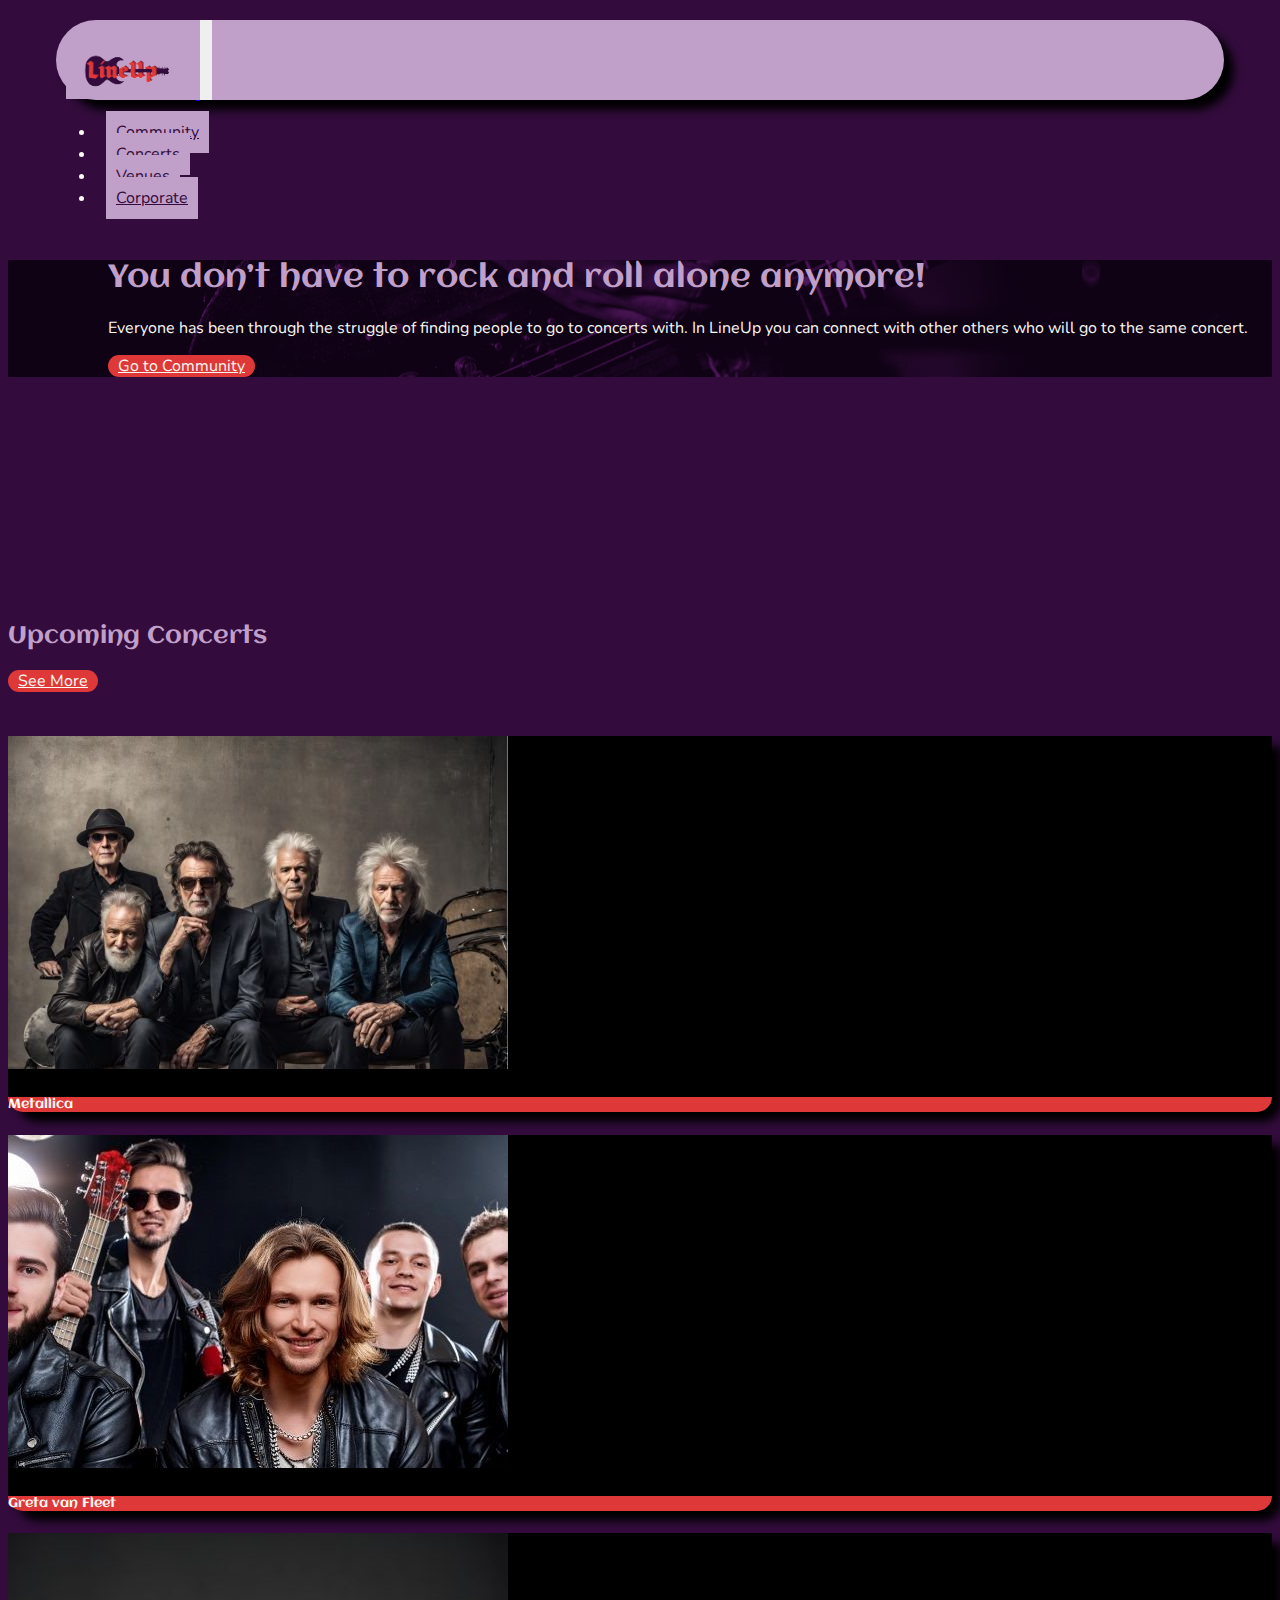
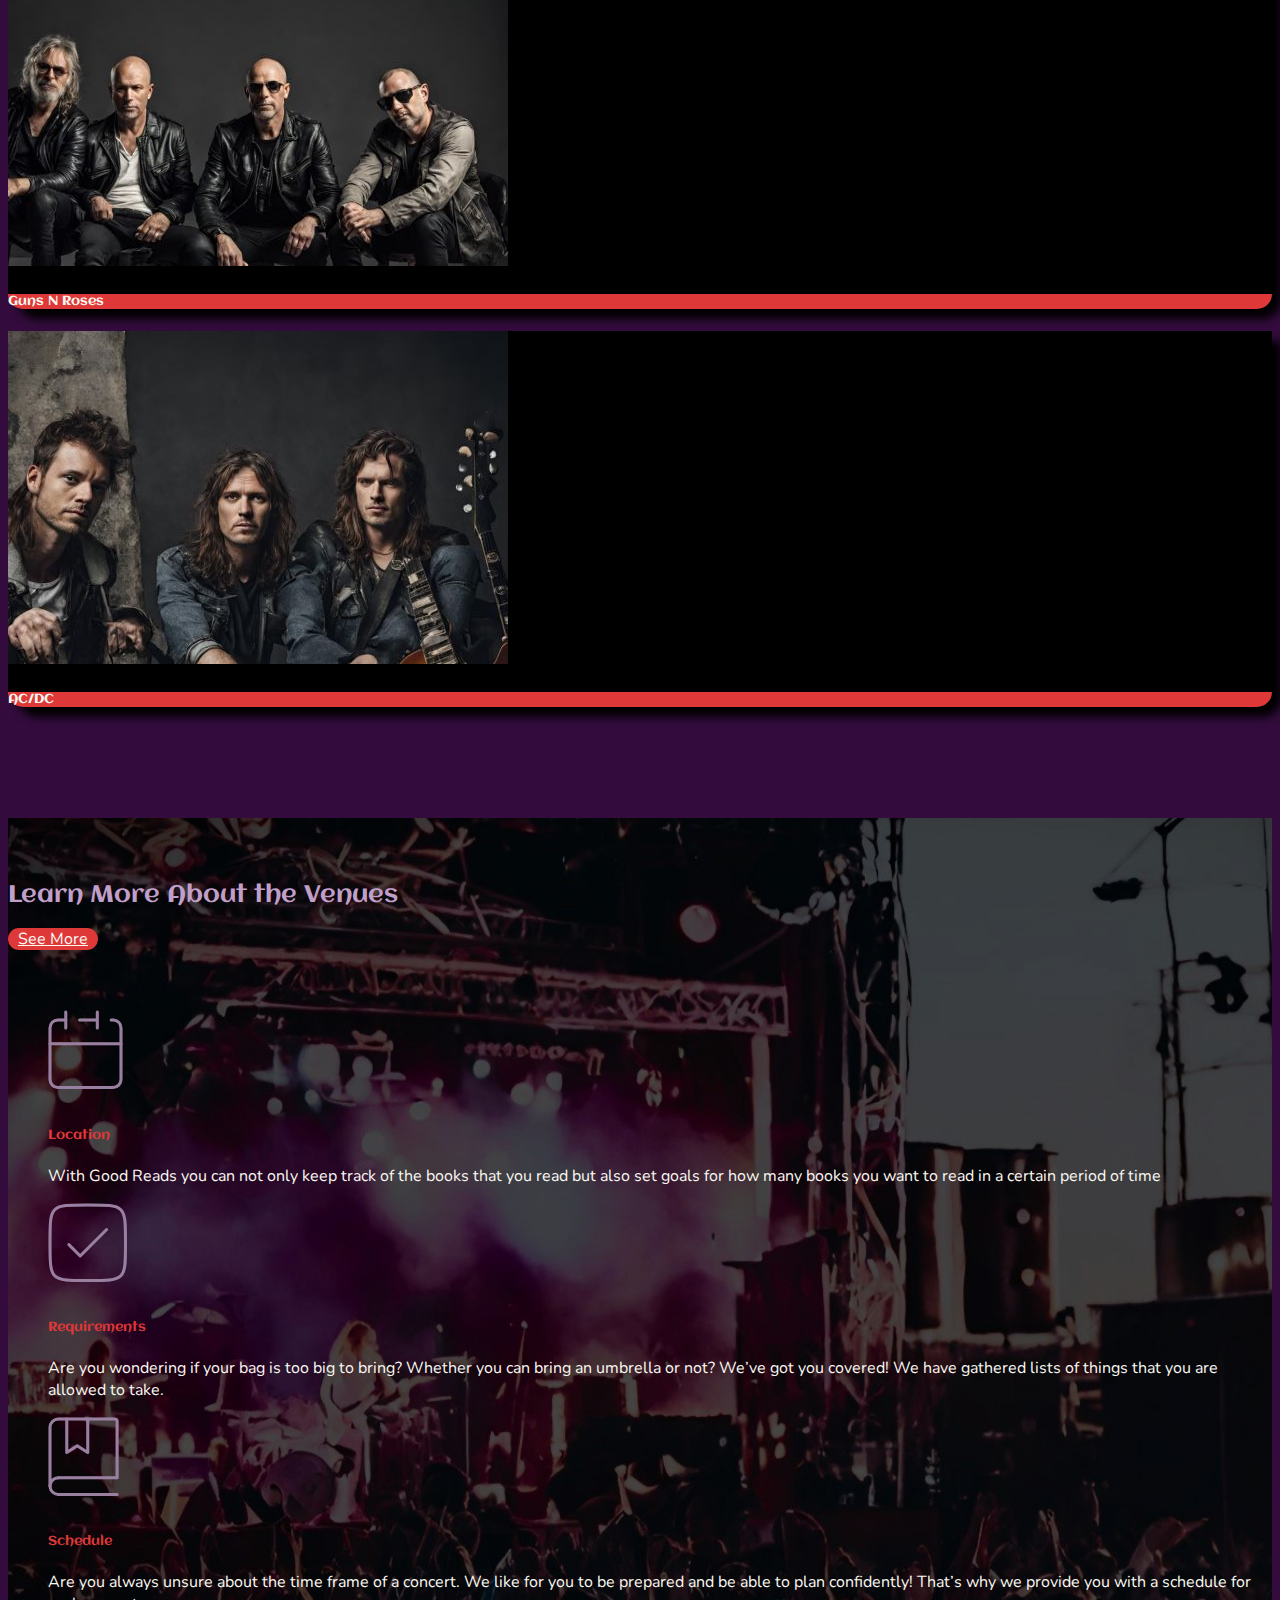
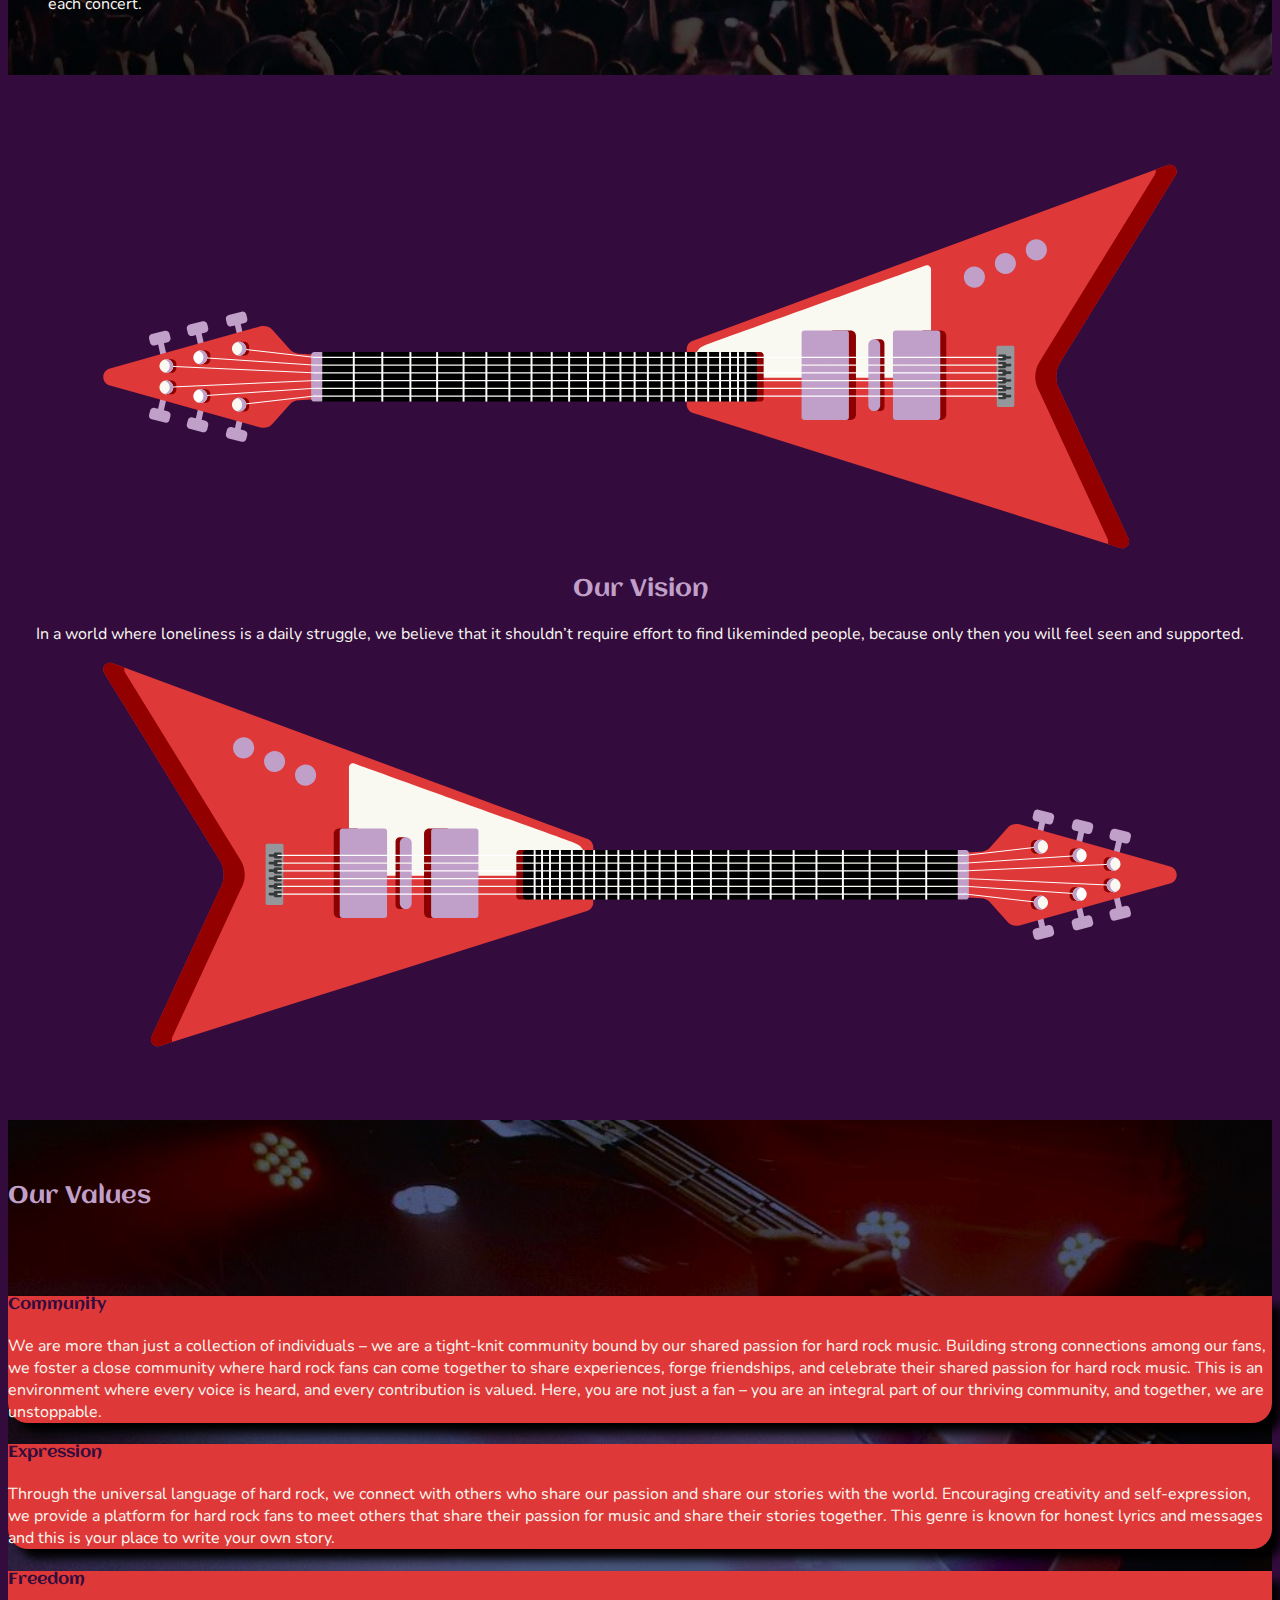
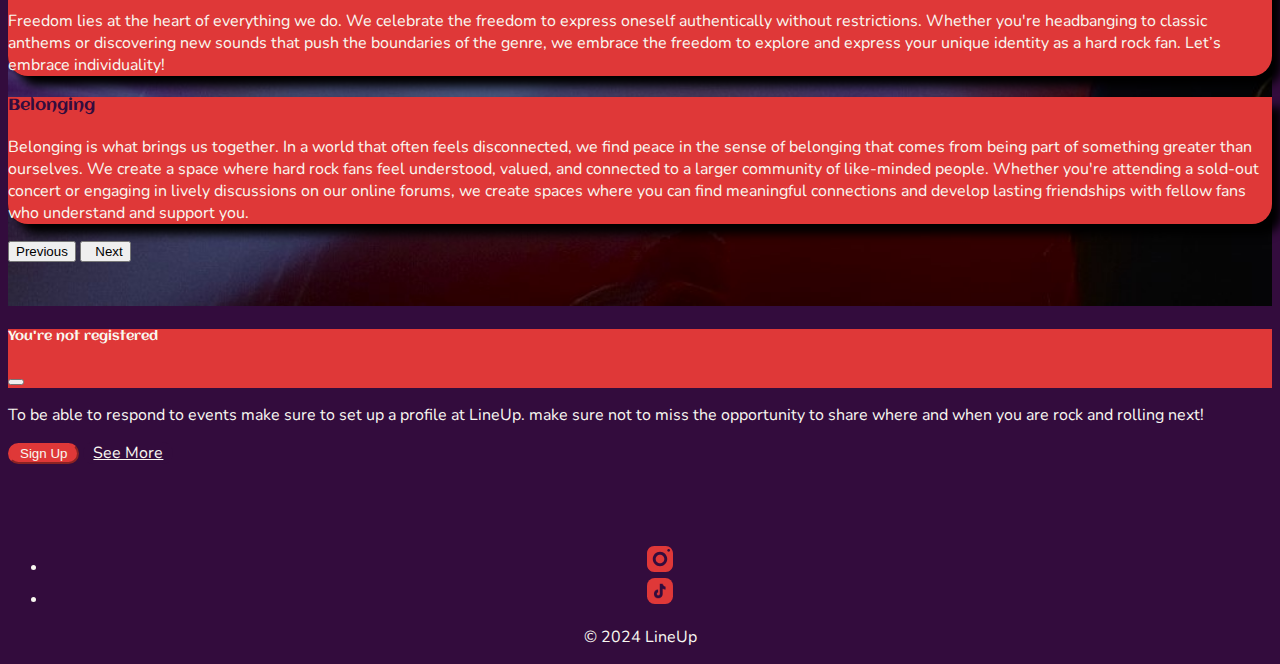
==== index.html @ 548e95ad "community page fixed" ====
<!doctype html>
<html lang="en" class="h-100">
  <head>
    <meta charset="utf-8">
    <meta name="viewport" content="width=device-width, initial-scale=1">

    <!-- Bootstrap CSS -->
    <link href="https://cdn.jsdelivr.net/npm/bootstrap@5.2.3/dist/css/bootstrap.min.css" rel="stylesheet" integrity="sha384-rbsA2VBKQhggwzxH7pPCaAqO46MgnOM80zW1RWuH61DGLwZJEdK2Kadq2F9CUG65" crossorigin="anonymous">

    <!-- Own Styles -->
    <link rel="stylesheet" href="css/styles.css">


    <!-- Bootstrap Javascript -->
    <script src="https://cdn.jsdelivr.net/npm/bootstrap@5.2.3/dist/js/bootstrap.bundle.min.js" integrity="sha384-kenU1KFdBIe4zVF0s0G1M5b4hcpxyD9F7jL+jjXkk+Q2h455rYXK/7HAuoJl+0I4" crossorigin="anonymous"></script>
	  

    <title>LineUp-Landing Page</title>

    <!-- Google Analytics code goes just below here (check PRJ4 Guide for details) -->

    <!-- End of Google Analytics code -->

  </head>
  <body class="h-100 d-flex flex-column purple-background">
	
    <!-- Navigation bar, adapted from https://getbootstrap.com/docs/5.1/components/navbar/ -->
	 <div class="container col-12">
	  <nav class="navbar navbar-expand-lg lilac-background fixed-top col-lg-10.5 col-xs-12">
      <div class="container">
        <a class="navbar-brand" href="index.html">
          <img src="images/logo-header.png" alt="LineUp" width="100" class="nav-link">
        </a>
        <button class="navbar-toggler" type="button" data-bs-toggle="collapse" data-bs-target="#navbarSupportedContent" aria-controls="navbarSupportedContent" aria-expanded="false" aria-label="Toggle navigation">
          <span class="navbar-toggler-icon"></span>
        </button>
        <div class="collapse navbar-collapse" id="navbarSupportedContent">
          <ul class="navbar-nav ms-auto mb-2 mb-lg-0">
            <li class="nav-item">
              <a class="nav-link" href="community.html">Community</a>
            </li>
            <li class="nav-item dropdown">
              <a class="nav-link" href="concerts.html">Concerts</a>
            </li>
            <li class="nav-item">
              <a class="nav-link" href="venues.html" target="_blank">Venues</a>
            </li>
            <li class="nav-item">
              <a class="nav-link" href="corporate.html">Corporate</a>
            </li>
          </ul>
        </div>
      </div>
  </nav>
</div>
    <!-- End of navigation bar -->

	  
 
    <!-- Start of main placeholder in landing page -->
	<!-- For our hero section we use Hero Section from the template-->
  <main>
	<header class="py-2 py-md-4 py-lg-5 container-fluid text-light hero-section-background col-12 col-md-12 col-lg-12">
      <div class="row">
        <div class="col-md-4 col-lg-4 col-10 ma-start py-5 hero-section-content" align="left" position="start">
          <h1 class="aclonica-h3 lilac-text" align="left">You don’t have to rock and roll alone anymore!</h1>
			<p align="left">Everyone has been through the struggle of finding people to go to concerts with. In LineUp you can connect with other others who will go to the same concert.</p>
           	<a href="community.html" class="btn btn-primary" role="button">Go to Community</a>
        </div>
      </div>
    </header>
<!-- end of hero section-->
	  <br>
	  <br>
	  <br>
<!-- A section with Upcoming Concerts-->
	<!-- Section Heading and Button-->
	    <div class="container align-content-center">
			<div class="row justify-content-between">
			   <div class="col-lg-6 col-md-10 col-12">
				   <h2 class="aclonica-h3 red-text lilac-text">Upcoming Concerts</h2>
			   </div>
			   <div class="col-lg-4 col-md-2 col-5">
				   <div class="d-grid gap-2 d-md-flex justify-content-md-end">
					   <a href="concerts.html" class="btn btn-primary" role="button">See More</a>
				   </div>
			   </div>
		  </div>
	  </div>
	  
    <br>
    <br>
	 
  	<!-- The cards for the concerts-->
    <div class="container">
		<div class="row g-4">
		  <div class="col-6 col-md-6 col-lg-3">
			  <div class="card">
			    <a class="custom-links" href="rock-group-page.html">
					<img src="images/landing-page/metallica.jpg" class="card-img-top" alt="AI generated image of Metallica">
					  <div class="card-body red-background">
						<h5 class="card-text white-text aclonica-h3">Metallica</h5>
					  </div>
				  </a>
			  </div>
		  </div>
		  <div class="col-6 col-md-6 col-lg-3">
			  <div class="card">
				  <a class="custom-links" href="rock-group-page.html">
					<img src="images/landing-page/greta-van-fleet.jpg" class="card-img-top" alt="AI generated image of Greta van Fleet">
					  <div class="card-body red-background">
						<h5 class="card-text white-text aclonica-h3 ">Greta van Fleet</h5>
					  </div>					
				  </a>
			  </div>
		  </div>
		  <div class="col-6 col-md-6 col-lg-3">
			  <div class="card">
				   <a class="custom-links" href="rock-group-page.html">
					<img src="images/landing-page/guns-n-roses.jpg" class="card-img-top" alt="AI generated image Guns N Roses">
					  <div class="card-body red-background">
						<h5 class="card-text white-text aclonica-h3">Guns N Roses</h5>
					   </div>
				  </a>
			  </div>
		  </div>
		  <div class="col-6 col-md-6 col-lg-3">
			  <div class="card">
				  <a class="custom-links" href="rock-group-page.html">
					<img src="images/landing-page/ac-dc.jpg" class="card-img-top" alt="AI generated picture of ACDC">
					  <div class="card-body red-background">
						<h5 class="card-text white-text aclonica-h3">AC/DC</h5>
					  </div>
				  </a>
			  </div>
		  </div>
		</div>
    </div>
<!-- End of the cards for the concerts-->
<!-- Also end of first secion of landing page yay-->
	<br>
	  <br>
	  <br>
	  <br>

	
<!-- Promoting our Venues Page Section-->
	  <!-- Section 2 Heading and Button-->
	  <div class="container-fluid section-background">
		  <div class="row">
			  <br>
			  <br>
		  </div>
	  <div class="container align-content-center">
		   <div class="row justify-content-between">
		   <div class="col-lg-6 col-md-10 col-12">
			   <h2 class="aclonica-h3 red-text lilac-text">Learn More About the Venues</h2>
		   </div>
		   <div class="col-lg-4 col-md-2 col-5">
			   <div class="d-grid gap-2 d-md-flex justify-content-md-end">
				   <a href="venues.html" class="btn btn-primary" role="button">See More</a>
			   </div>
		   </div>
	  </div>
	  </div>
	  <!-- end of Section 2 Heading and Button-->
	  <br>
	  <br>
    <!-- Venues Benefits-->
	  <div class="container background-image"> 
		  <div class="row align-items-start">
			<div class="col-xl-4 col-sm-12">
				<ul>
					<img src="images/landing-page/calendar-icon.svg" alt="calendar icon" class="icon-margin">
				  <h5 class="aclonica-h3 red-text">Location</h5>
				  <p class="white-text">With Good Reads you can not only keep track of the books that you read but also set goals for how many books you want to read in a certain period of time</p>
				</ul>
			</div>
			<div class="col-xl-4 col-sm-12">
				<ul>
					<img src="images/landing-page/checkmark-icon.svg" alt="checkmark icon" class="icon-margin">
					<br>
				  <h5 class="aclonica-h3 red-text">Requirements</h5>
					<p class="white-text">Are you wondering if your bag is too big to bring? Whether you can bring an umbrella or not? We’ve got you covered! We have gathered lists of things that you are allowed to take.</p>
				</ul>
			</div>
			<div class="col-xl-4 col-sm-12">
				<ul>
					<img src="images/landing-page/bookmark-icon.svg" alt="bookmark icon" class="icon-margin">
					<br>
			  	  <h5 class="aclonica-h3 red-text">Schedule</h5>
					<p class="white-text">Are you always unsure about the time frame of a concert. We like for you to be prepared and be able to plan confidently! That’s why we provide you with a schedule for each concert.</p>
				</ul>
				<br>
				<br>
			</div>
		  </div>
	  </div>
	</div>
	   <!-- End of Venues Benefits-->
	  <!-- End of venues promotion section-->
	  <br>
	  <br>
	  <br>
	  <br>
    <!-- Section 3 Join the Community-->
  
	  
	  <!-- Section 3 Our Vision-->
	  <div class="container">
		  <div class="row col-lg-12 col-12 align-content-between">
			  <div class="col-lg-4 col-md-4 col-0">
				  <img src="images/landing-page/guitar-left.svg" alt="Guitar Illustration Left">
			  </div>
			  <div class="col-lg-4 col-md-4 col-12">
				  <h2 class="aclonica-h3 lilac-text align-content-center" align="center">Our Vision</h2>
				  <p class="white-text me-4 ms-4" align="center">In a world where loneliness is a daily struggle, we believe that it shouldn’t require effort to find likeminded people, because only then you will feel seen and supported.</p>
			  </div>
			  <div class="col-lg-4 col-md-4 col-0">
				  <img src="images/landing-page/guitar-right.svg" alt="Guital Illustration Right">
			  </div>
		  </div>
	  </div>
	  <!-- End of Section 3 Our Vision-->
	  	<br>
	  <br>
	  <br>
	  <!-- Start of Section 4 Our Values-->
	  <div class="container-fluid values-section">
		  <div class="row">
			  <br>
			  <br>
		  </div>
	  <div class="container align-content-center">
		   <div class="row justify-content-between">
		   <div class="col-lg-6 col-md-10 col-12">
			   <h2 class="aclonica-h3 red-text lilac-text">Our Values</h2>
		   </div>
		   <div class="col-lg-4 col-md-2 col-5">
			   <div class="d-grid gap-2 d-md-flex justify-content-md-end">
			   </div>
		   </div>
	  </div>
	  </div>
	  <!-- end of Section 4 Heading and Button-->
	  <br>
	  <br>
    <!-- Our Values-->
	  <div class="container col-lg-12 col-md-12 col-12"> 
		 <div class="row col-lg-12 col-md-12 col-12">
			  <div id="carouselExampleControlsNoTouching" class="carousel slide" data-bs-touch="false" data-bs-interval="false">
				  <div class="carousel-inner col-12 col-md-12 col-12">
					<div class="carousel-item active">
					  <div class="card mx-auto col-10 col-md-12 col-lg-5">
						  <div class="card-body col-12 col-md-12 col-12">
							  <h4 class="card-title purple-text aclonica-h3">Community</h4>
							<p class="card-text white-text">We are more than just a collection of individuals – we are a tight-knit community bound by our shared passion for hard rock music. Building strong connections among our fans, we foster a close community where hard rock fans can come together to share experiences, forge friendships, and celebrate their shared passion for hard rock music. This is an environment where every voice is heard, and every contribution is valued. Here, you are not just a fan – you are an integral part of our thriving community, and together, we are unstoppable.</p>
						  </div>
						</div>
					</div>
					<div class="carousel-item col-12 col-md-12 col-12">
					  	<div class="card mx-auto col-10 col-md-12 col-lg-5">
						  <div class="card-body col-12 col-md-12 col-12">
							  <h4 class="card-title purple-text aclonica-h3">Expression</h4>
							<p class="card-text white-text">Through the universal language of hard rock, we connect with others who share our passion and share our stories with the world. Encouraging creativity and self-expression, we provide a platform for hard rock fans to meet others that share their passion for music and share their stories together. This genre is known for honest lyrics and messages and this is your place to write your own story.</p>
						  </div>
						</div>
					</div>
					<div class="carousel-item">
					  	<div class="card mx-auto col-10 col-md-12 col-lg-5">
						  <div class="card-body col-12 col-md-12 col-12">
							  <h4 class="card-title purple-text aclonica-h3">Freedom</h4>
							<p class="card-text white-text">Freedom lies at the heart of everything we do. We celebrate the freedom to express oneself authentically without restrictions. Whether you're headbanging to classic anthems or discovering new sounds that push the boundaries of the genre, we embrace the freedom to explore and express your unique identity as a hard rock fan. Let’s embrace individuality!</p>
						  </div>
						</div>
					</div>
					<div class="carousel-item">
                      <div class="card mx-auto col-10 col-md-12 col-lg-5">
                        <div class="card-body col-12 col-md-12 col-12">
                            <h4 class="card-title purple-text aclonica-h3">Belonging</h4>
                          <p class="card-text white-text">Belonging is what brings us together. In a world that often feels disconnected, we find peace in the sense of belonging that comes from being part of something greater than ourselves. We create a space where hard rock fans feel understood, valued, and connected to a larger community of like-minded people. Whether you're attending a sold-out concert or engaging in lively discussions on our online forums, we create spaces where you can find meaningful connections and develop lasting friendships with fellow fans who understand and support you.</p>
                        </div>
                      </div>
					</div>
				  </div>
				  <button class="carousel-control-prev" type="button" data-bs-target="#carouselExampleControlsNoTouching" data-bs-slide="prev">
					<span class="carousel-control-prev-icon" aria-hidden="true"></span>
					<span class="visually-hidden">Previous</span>
				  </button>
				  <button class="carousel-control-next" type="button" data-bs-target="#carouselExampleControlsNoTouching" data-bs-slide="next">
					<span class="carousel-control-next-icon" aria-hidden="true">&nbsp;</span>
					<span class="visually-hidden">Next</span>
				  </button>
			 </div>
		  </div>
		  </div>
		  <br>
		<br>
	  </div>
	  <!-- Modal -->
      <div class="modal fade" id="exampleModal" tabindex="-1" aria-labelledby="exampleModalLabel" aria-hidden="true">
        <div class="modal-dialog">
          <div class="modal-content">
            <div class="modal-header red-background">
              <h5 class="modal-title aclonica-h3" id="exampleModalLabel">You're not registered</h5>
              <button type="button" class="btn-close" data-bs-dismiss="modal" aria-label="Close"></button>
            </div>
            <div class="modal-body bg-black">
                <p>To be able to respond to events make sure to set up a profile at LineUp. make sure not to miss the opportunity to share where and when you are rock and rolling next!</p>
            </div>
            <div class="modal-footer">
              <button type="button" class="btn btn-primary" data-bs-dismiss="modal">Sign Up</button>
              <a href="concerts.html" class="btn btn-info" role="button">See More</a>
            </div>
          </div>
        </div>
      </div>
	  
	  
	 <!-- End of Section 4 Our Values-->
	</main>
	  <br>
	  <br>
	  <br>
	<footer class="bg-black text-white py-4 align-content-center">
	  <div class="container" align="center">
		<div class="d-flex justify-content-center">
			<div class="row align-items-center">
				<ul class="list-unstyled d-flex align-items-center">
				  <li>
					<a href="https://www.instagram.com/lineup_brand/" target="_blank">
					  <img class="m-2" src="images/instagram-footer.svg" alt="Follow us on Instagram" width="26">
					</a>
				  </li>
				  <li>
					<a href="https://www.tiktok.com/@lineup_brand" target="_blank">
					  <img class="m-2" src="images/tiktok-footer.svg" alt="Follow us on TikTok" width="26">
					</a>
				  </li>
				</ul>
			  </div>
			</div>
			<p>© 2024 LineUp</p>
		  </div>
</footer>
  </body>
</html>
---- css/styles.css ----
/* Importing a Google Font */
@import url('https://fonts.googleapis.com/css2?family=Aclonica&family=Nunito:ital,wght@0,200..1000;1,200..1000&display=swap');
@import url('https://fonts.googleapis.com/css2?family=Aclonica&display=swap');

/* Font formatting */

body {
	font-family: "Nunito", sans-serif !important;
  	background-color: #330c3d;
	color: #f9f8f1;
}

.aclonica-h3 {
	font-family: "Aclonica", sans-serif;
	font-weight: 400;
	font-style: normal;
}

.red-text {
	color: #df3838;
}

.lilac-text {
	color: #c09fc9;
}

.white-text {
	color: #f9f8f1;
}

.purple-text {
	color: #330c3d;
}
/* Changing the background colour for the header */

header {
	background-color: #330c3D;
}

.size-h3{
	font-size: 24px;
}

/* Changing the background color for the navigation bar */

.navbar {
	background-color: #c09fc9, !important;
	font-family: "Nunito", sans-serif !important;
}

/* Effect on social media buttons */

footer a:hover {
	opacity: .5;
}

/* Corporate navbar */

#navbar-corporate a.active {
	color: #c09fc9;
	font-family: "Nunito", sans-serif !important;
	font-weight: bold;
}

/* Hero Section shadow */

.white-shadow {
	text-shadow: -.01em -.01em .01em white,
		.02em .02em .02em white,
		0 0 .2em white,
		0 0 .5em white;
}
.w-80 {
}


#margin-sections {
	margin-top: 50 px;
	margin-bottom: 50 px;
}

.purple-background {
	background: #330c3d;
}

.red-background {
	background: #df3838 !important;
}

.lilac-background {
	background:  #c09fc9;
}


.card {
	background: #000000;
	box-shadow: 10px 10px 10px black;
	border-bottom-left-radius: 20px;
	border-bottom-right-radius: 20px;
	transition: all 0.2s;
}

.card:hover {
	transform: scale(1.05);
}

.card-body{
	border-bottom-left-radius: 20px;
	border-bottom-right-radius: 20px;
	border:none;
	background-color: #df3838;
	
}

/*button customization using overriding the bootstrap css */
.btn-primary {
	background-color: #df3838;
	border-color: #df3838;
	color: #f9f8f1;
	border-radius: 20px;
	padding-left: 10px;
	padding-right: 10px;
	
}

.btn-primary:hover {
	background-color: #c09fc9;
	border-color: #c09fc9;
	color: #330c3d;
	border-radius: 20px
}

.btn-secondary {
	background-color: #330c3d;
	border-color: #f9f8f1;
	color: #f9f8f1;
	border-radius: 20px;
	padding-left: 10px;
	padding-right: 10px;
}

.btn-secondary:hover{
	background-color: #330c3d;
	border-color: #f9f8f1;
	color: #f9f8f1;
	border-radius: 20px;
	padding-left: 10px;
	padding-right: 10px;
	font-weight: bold;
}

.btn-info {
	background-color: #330c3d;
	border-color: #330c3d;
	color: #f9f8f1;
	border-radius: 20px;
	padding-left: 10px;
	padding-right: 10px;
}

.btn-info:hover {
	background-color: #c09fc9;
	color: #330c3d;
	border-radius: 20px;
	padding-left: 10px;
	padding-right: 10px;
}

.btn-custom{
	background-color: #f9f8f1;
	color: #330c3d;
	border-radius: 20px;
	padding-left: 10px;
	padding-right: 10px;
}

.btn-custom:hover{
	background-color: #c09fc9;
	color: #f9f8f1;
	border-radius: 20px;
	padding-left: 10px;
	padding-right: 10px;
}

/*navbar customization using overriding the bootstrap css */
.navbar{
	background-color: #c09fc9;
	height: 80px;
	margin-top: 20px;
	margin-bottom: 20px;
	border-radius: 40px;
	margin-left: 3rem;
	margin-right: 3rem;
	
}
.navbar-expand-lg{
	box-shadow: 10px 10px 10px black;
}

.navbar-toggler{
	border: none;
	color: #330c3d;
	height: 80px;
}

.nav-link {
	color: #330c3d;
	position: relative;
	background-color: #c09fc9;
	margin-left: 10px;
	margin-right: 10px;
	padding: 10px;	
}
.nav-link:hover, .nav-link.active{
	color: #330c3d;
	transform: scale(1.15);
	font-weight: bold;
}
.nav-link:before{
	content:"";
	position: absolute;
	bottom: 0;
	left: 50%;
	transform: translateX(-50%);
	width: 0;
	height: 2px;
	background-color: #330c3d;
	visibility: hidden;
	transition: 0.3s ease-in-out;
}

.nav-link:hover::before, .nav-link:active::before {
	width: 100%;
	visibility: visible;
}


/*hero section customization using overriding the bootstrap css */
.hero-section-background {
	background-image: url("../images/landing-page/hero-section.jpg");
	background-size: cover;
	border-radius: 0px;
	background-position: left;
	background-blend-mode: soft-light;
}

.hero-section-content{
	margin-left: 100px;
	margin-top: 160px;
	margin-bottom: 160px;
}
/*venues customization using overriding the bootstrap css */
.section-background {
	background-image: url("../images/landing-page/hero-section-backdrop.jpg");
	background-size: cover;
}

.values-section {
	background-image: url("../images/landing-page/venues-background.jpg");
	background-size: cover;
	min-height: 50vh;
	min-width: 25vh;
	position: relative;
}

.icon-margin{
	margin-bottom: 10px;
}

.custom-links{
	color: inherit;
	text-decoration: none;
}

/*Values section customization using overriding the bootstrap css */

.carousel-control-prev-icon {
	background-size: 70px;
}

.carousel-control-next-icon {
	background-size: 70px;
}

.masthead {
	background-image: url("../images/rock-group-page/guns-n-roses.jpg");
	background-size: cover;
	min-height: 50vh;
	min-width: 50vh;
	position: relative;
	border-radius: 20px;
}

.masthead-2 {
	background-image: url("../images/venue-page/johan-cruyff-arena.jpg");
	background-size: cover;
	min-height: 60vh;
	min-width: 50vh;
	position: relative;
	border-radius: 20px;
}
/*To make sure I get the settings of the overlay correct I used ChatGpt with the following prompt:
Hello, chat! I'm using Bootstrap to create my website. I want to have an image on one of the pages that has an overlay text that is justified at the top left and the text is aligned left. Can you help me by providing the code for that. However, I applied some changes to customize it to our aesthetic.*/
.overlay {
	position: absolute;
    top: 5;
    left: 5;
    width: 100%;
    height: 100%;
    background-color: rgba(0, 0, 0, 0.5); /* Adjust opacity as needed */
    color: white;
    padding: 30px;
    box-sizing: border-box;
	border-radius: 20px;
	box-shadow: 10px 10px 10px black;
}

.rock-group-card:hover {
	scale: none !important;
}

.section-heading {
	padding: 1rem;
	border-radius: 20px;
}

.comment-background {
	padding: 1rem;
	margin-left: 1rem;
	border-radius: 20px;
}

.list-group-item-action.active {
	background-color: #df3838!important;
	border-color: #df3838!important;
	color: #f9f8f1 !important;
	text-decoration: underline!important;
}

.list-group-item {
	background-color:#330c3d!important;
	color:#c09cc9!important;
	margin-top: 5px!important;
	border-radius: 20px!important;
}

.list-group-item:hover {
	background-color: #df3838!important;
	color: #f9f8f1!important;
	border-color: #df3838!important;
}

.accordion-button {
	border-radius: 20px!important;
	margin-bottom: 10px!important;
}

.accordion-icon {
	color: #f9f8f1!important;
	background-color: #f9f8f1!important;
}

.accordion-item {
	background-color: #000000!important;
	border-color: #000000!important;

}
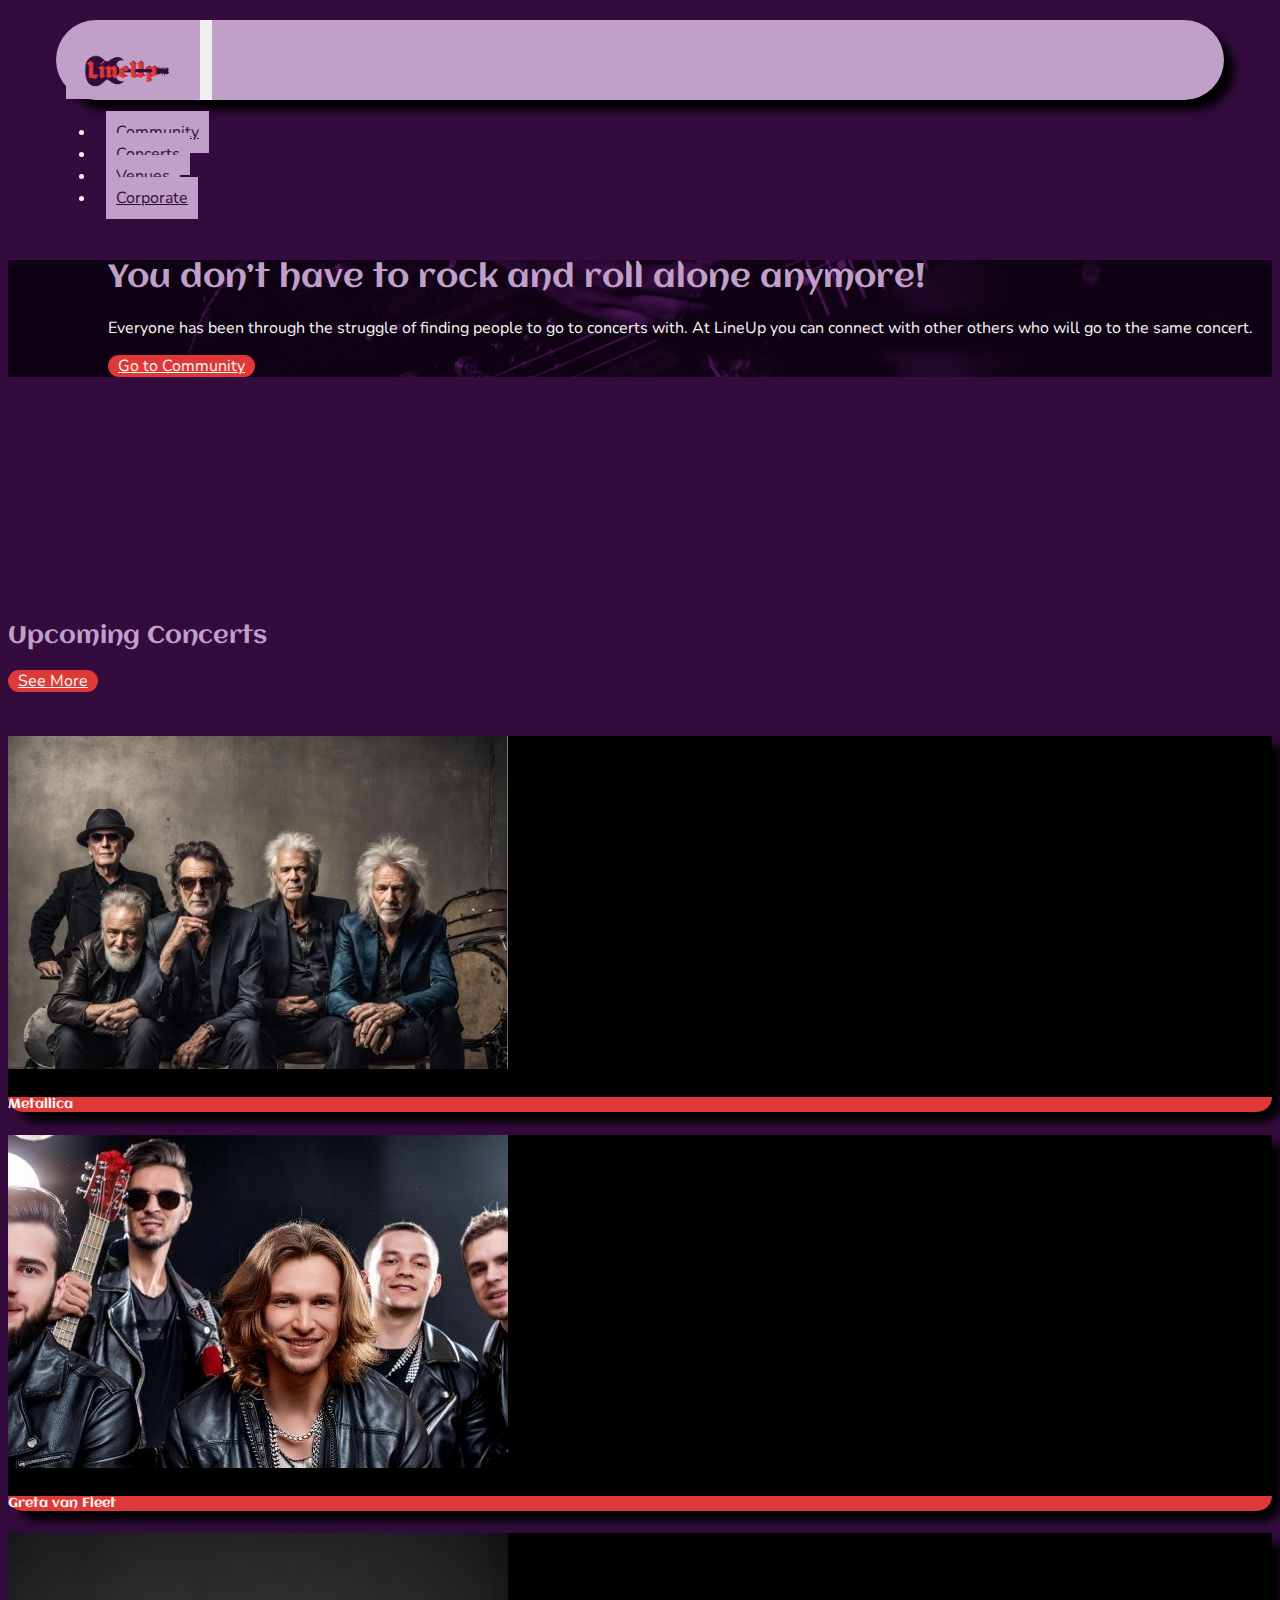
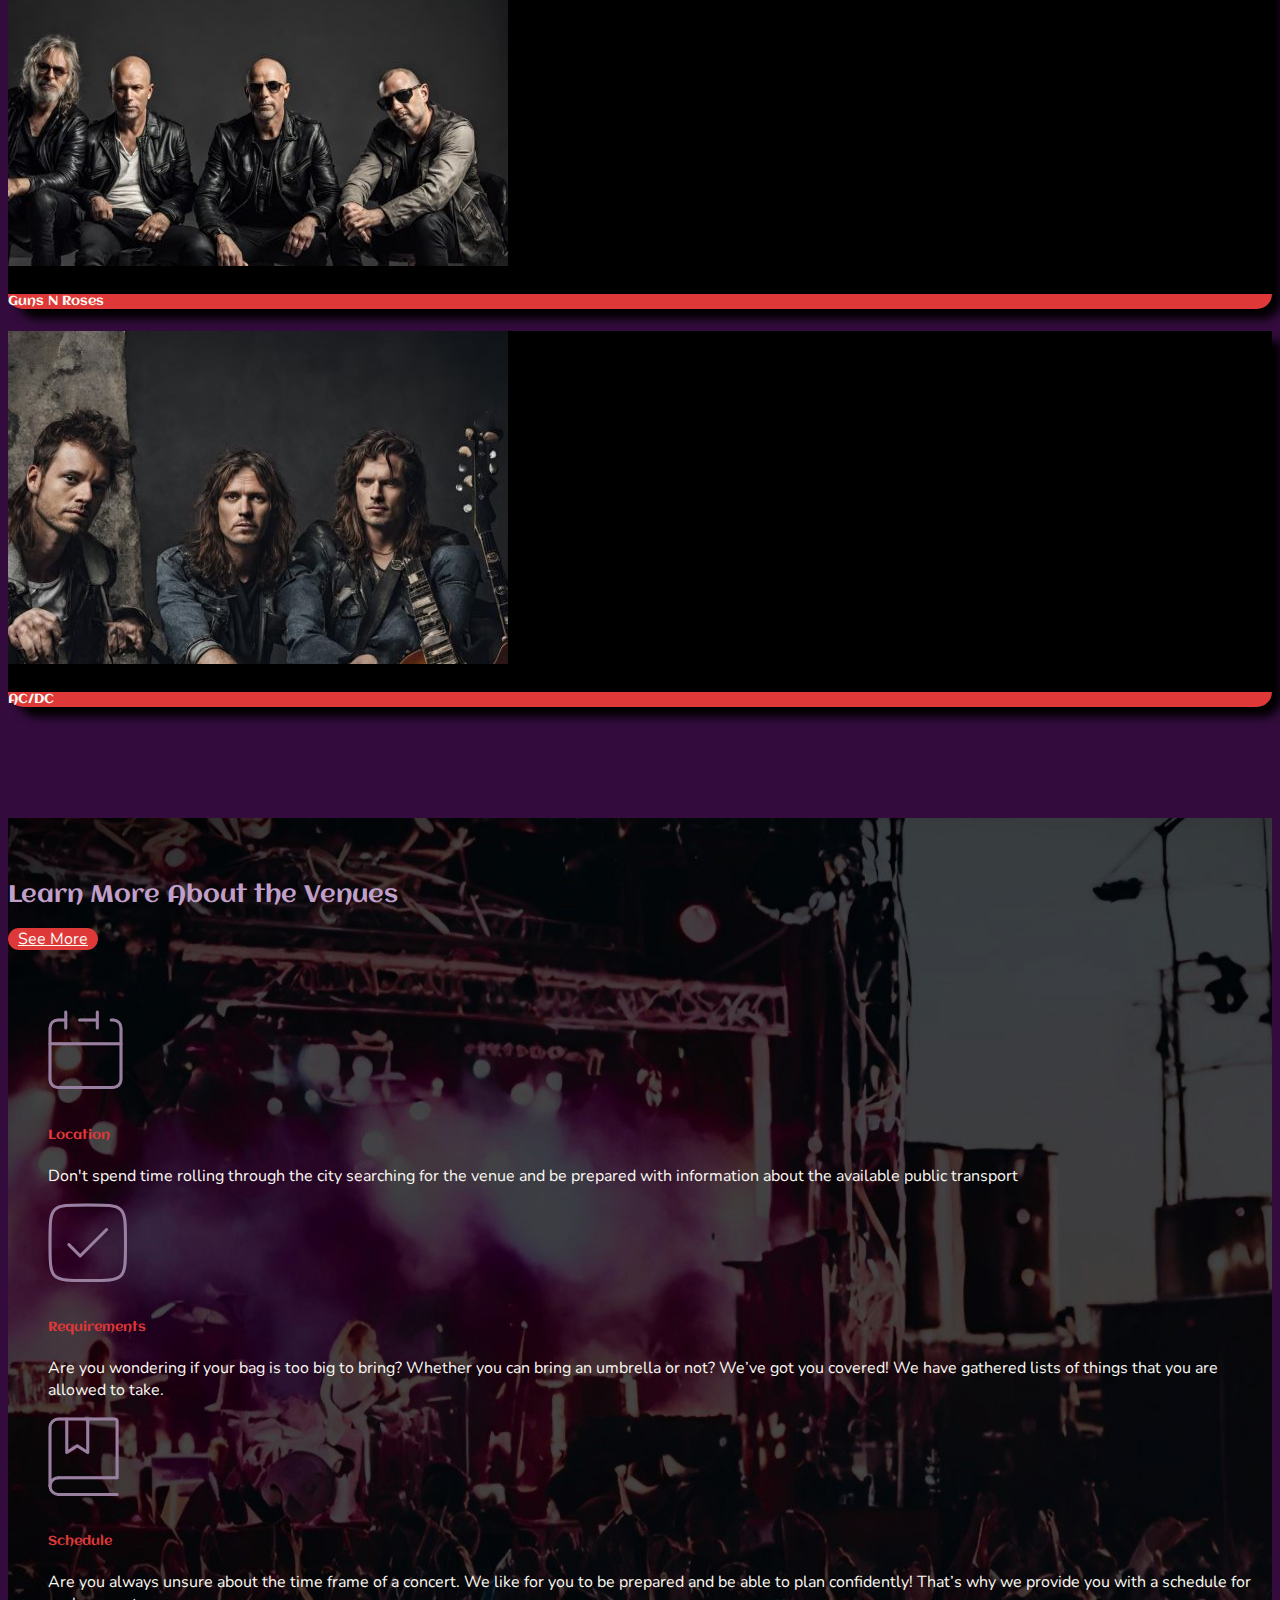
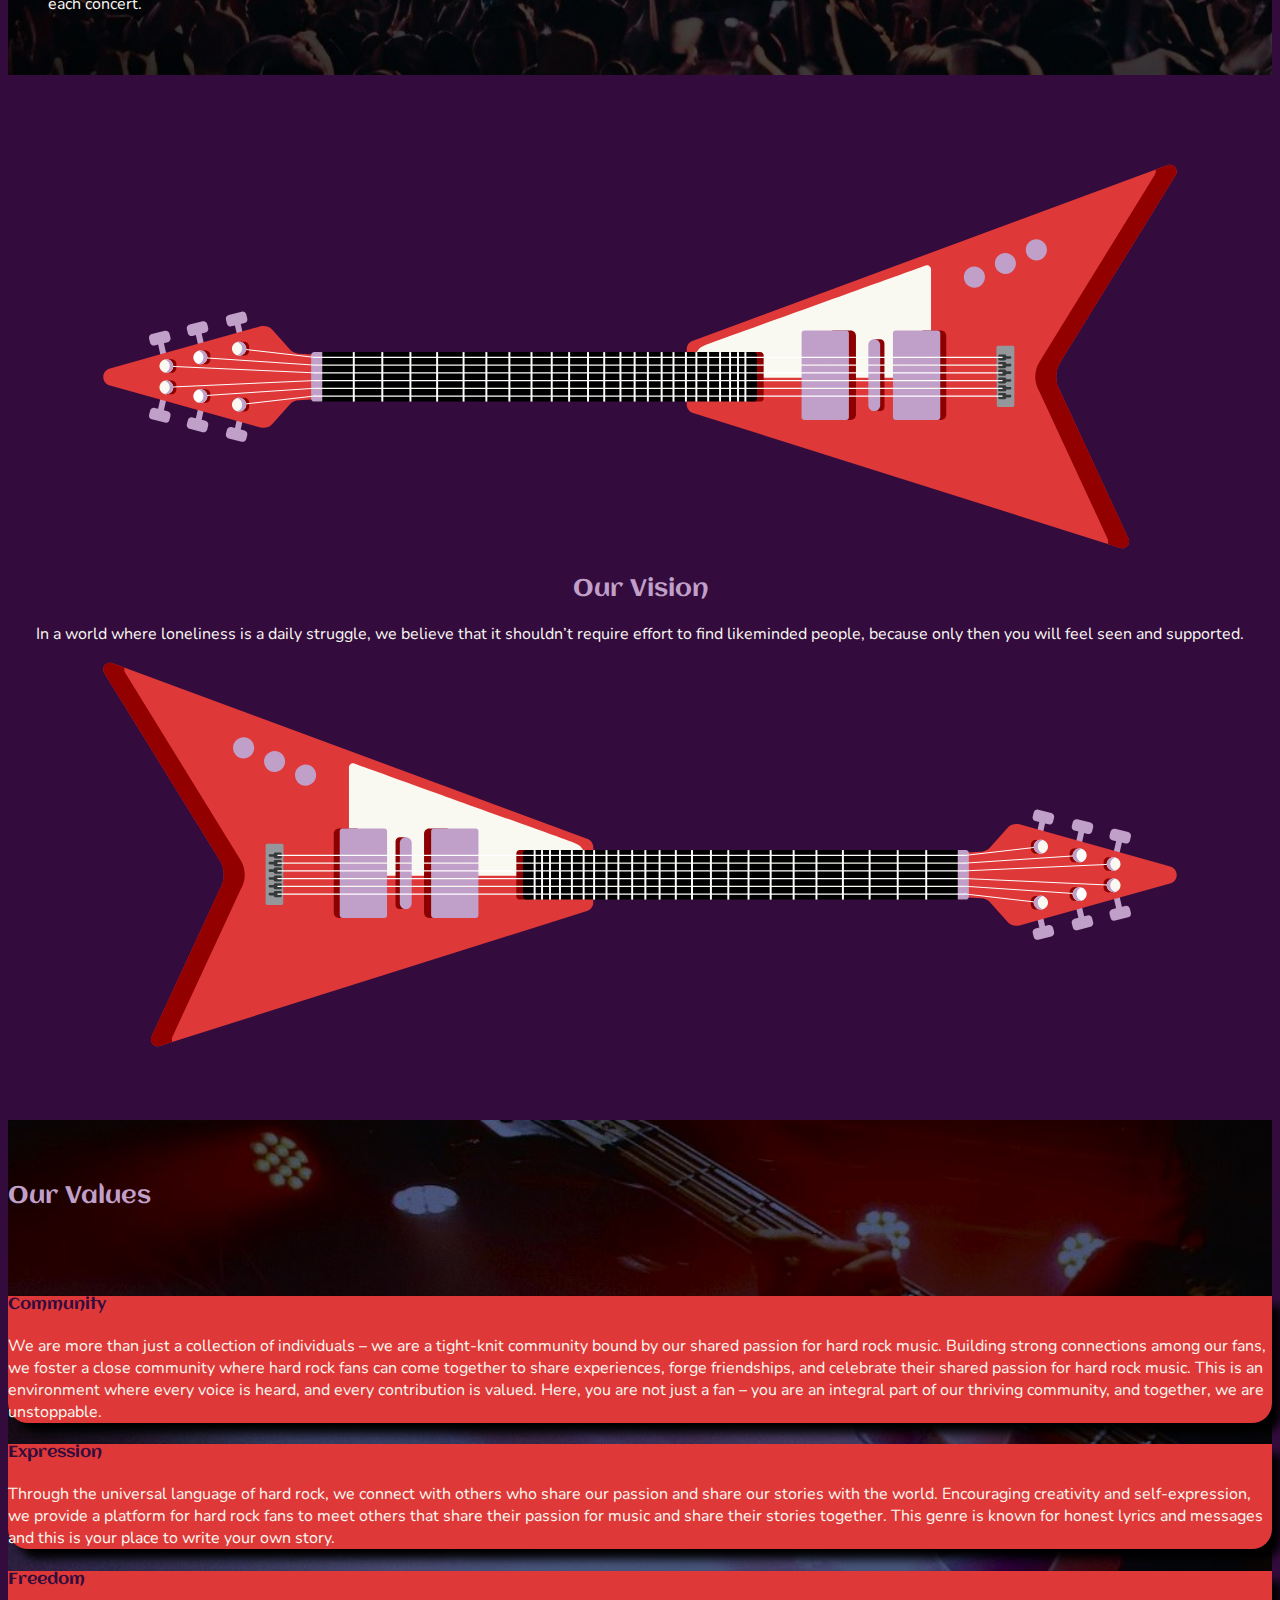
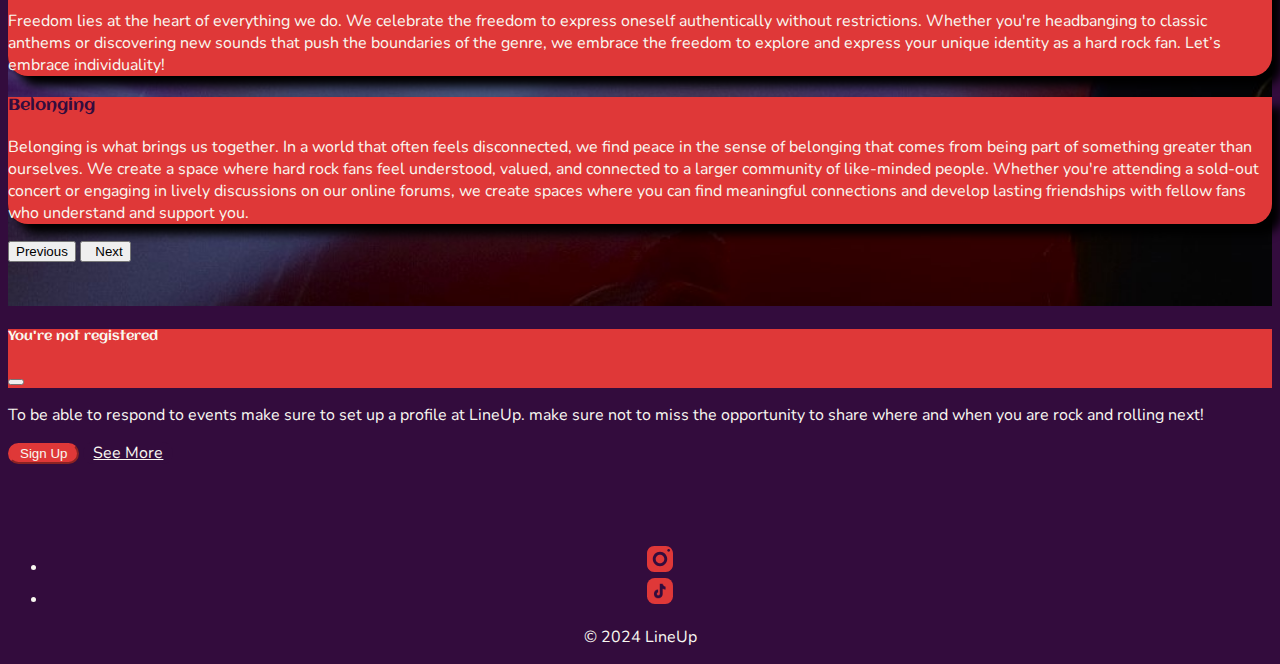
==== commit ddf08818: "home page fix" ====
--- a/index.html
+++ b/index.html
@@ -64,7 +64,7 @@
       <div class="row">
         <div class="col-md-4 col-lg-4 col-10 ma-start py-5 hero-section-content" align="left" position="start">
           <h1 class="aclonica-h3 lilac-text" align="left">You don’t have to rock and roll alone anymore!</h1>
-			<p align="left">Everyone has been through the struggle of finding people to go to concerts with. In LineUp you can connect with other others who will go to the same concert.</p>
+			<p align="left">Everyone has been through the struggle of finding people to go to concerts with. At LineUp you can connect with other others who will go to the same concert.</p>
            	<a href="community.html" class="btn btn-primary" role="button">Go to Community</a>
         </div>
       </div>
@@ -173,7 +173,7 @@
 				<ul>
 					<img src="images/landing-page/calendar-icon.svg" alt="calendar icon" class="icon-margin">
 				  <h5 class="aclonica-h3 red-text">Location</h5>
-				  <p class="white-text">With Good Reads you can not only keep track of the books that you read but also set goals for how many books you want to read in a certain period of time</p>
+				  <p class="white-text">Don't spend time rolling through the city searching for the venue and be prepared with information about the available public transport</p>
 				</ul>
 			</div>
 			<div class="col-xl-4 col-sm-12">
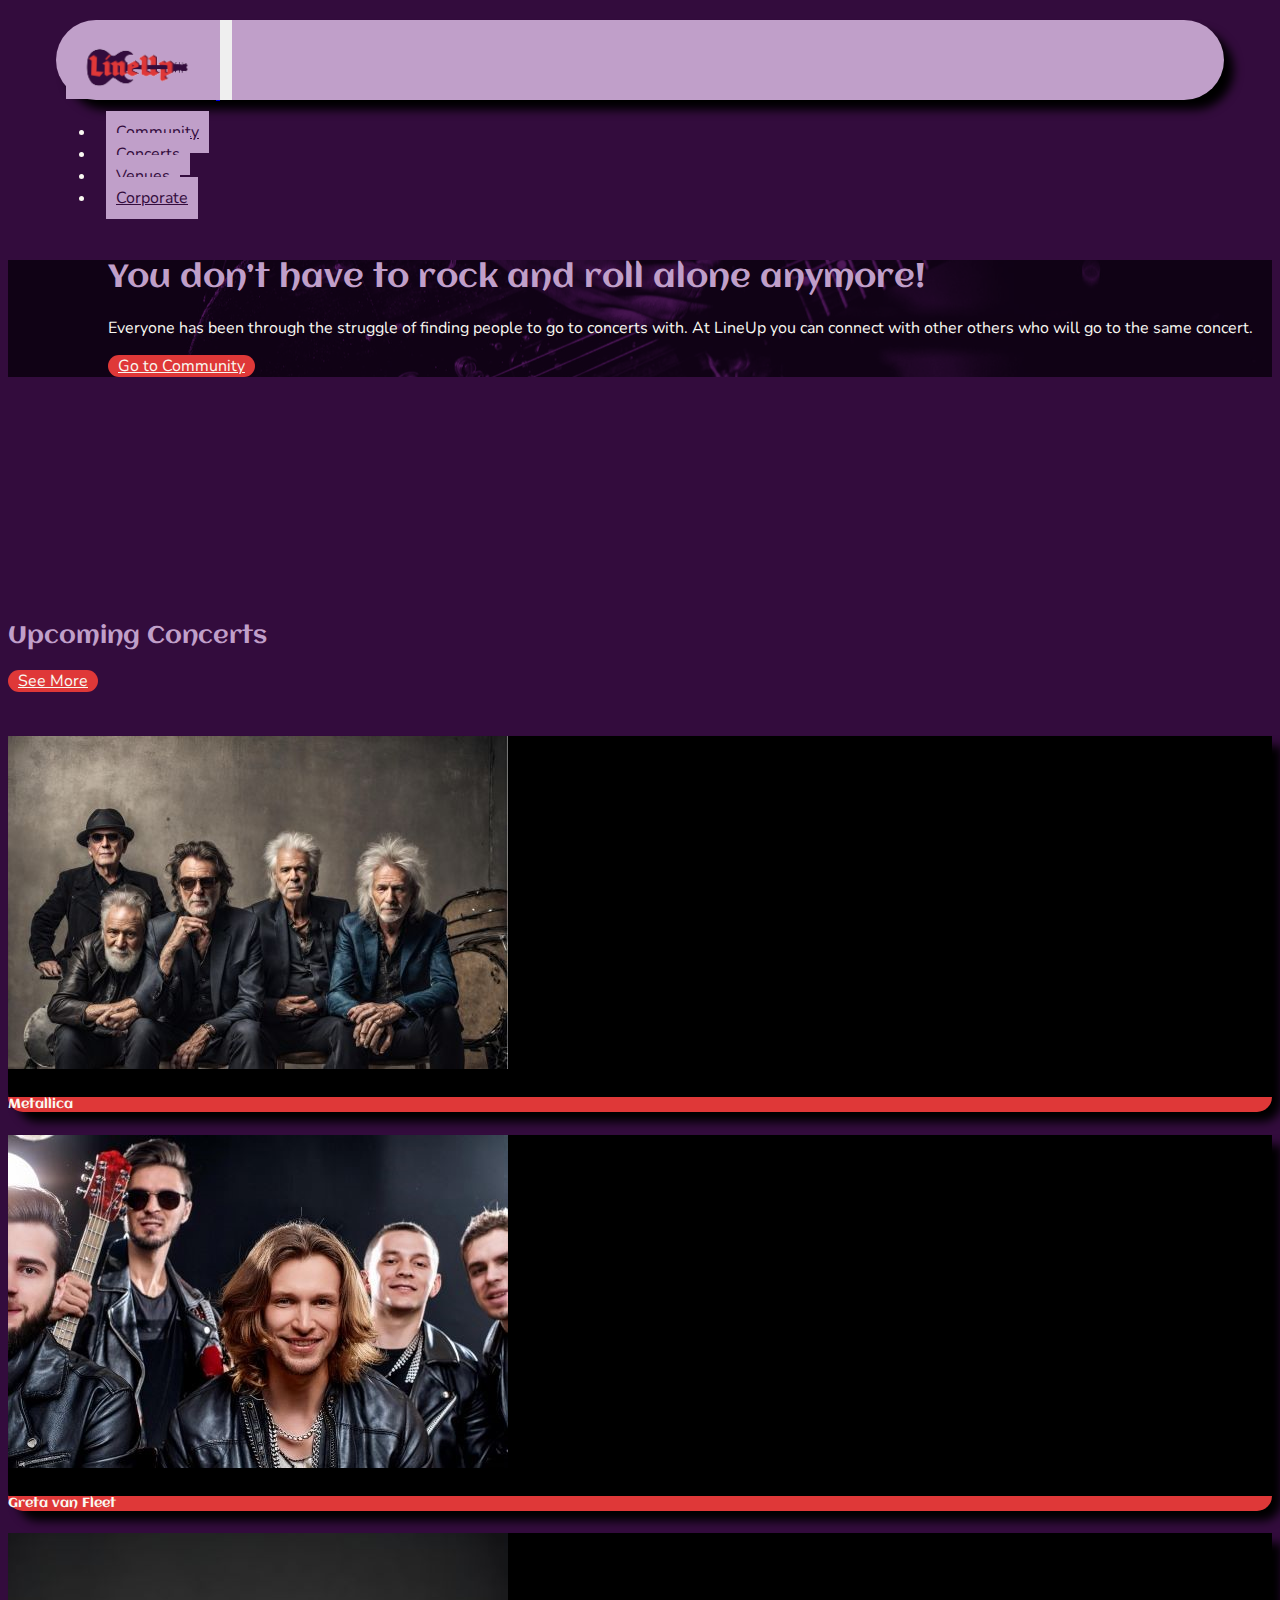
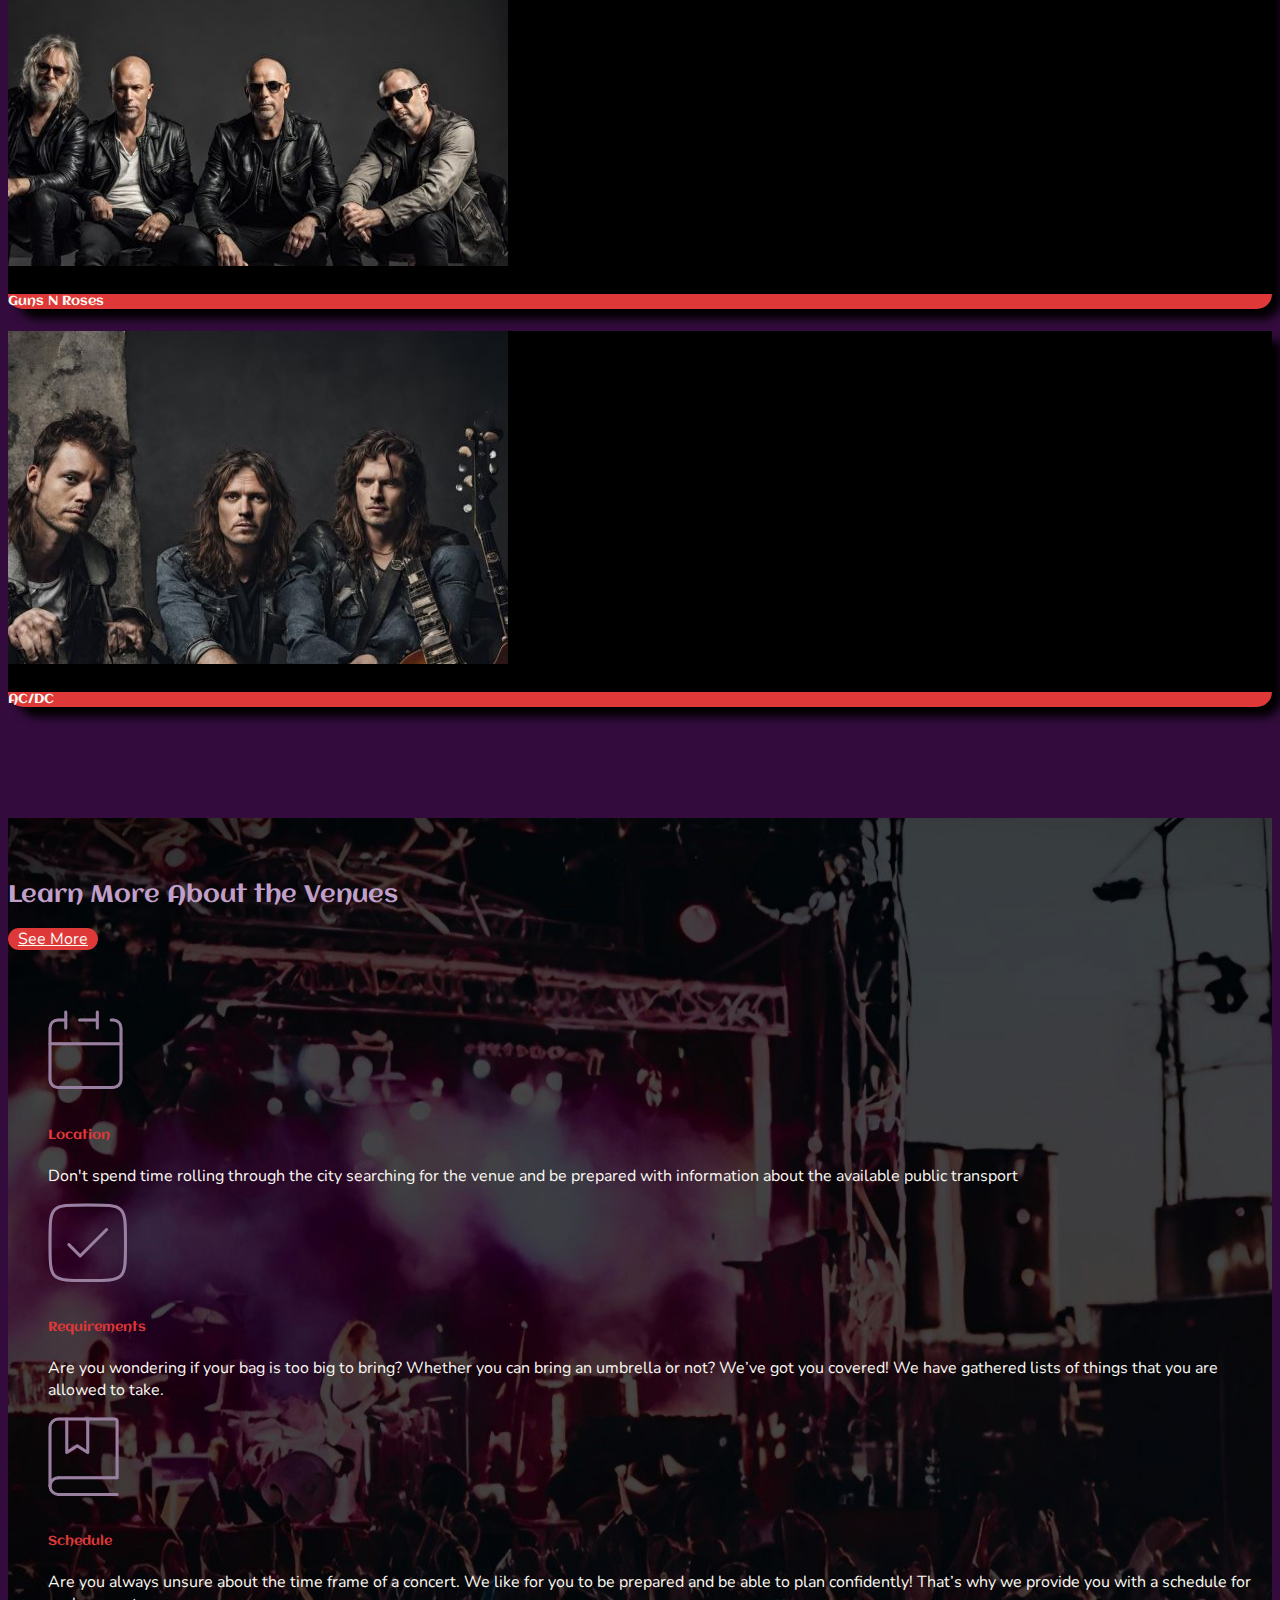
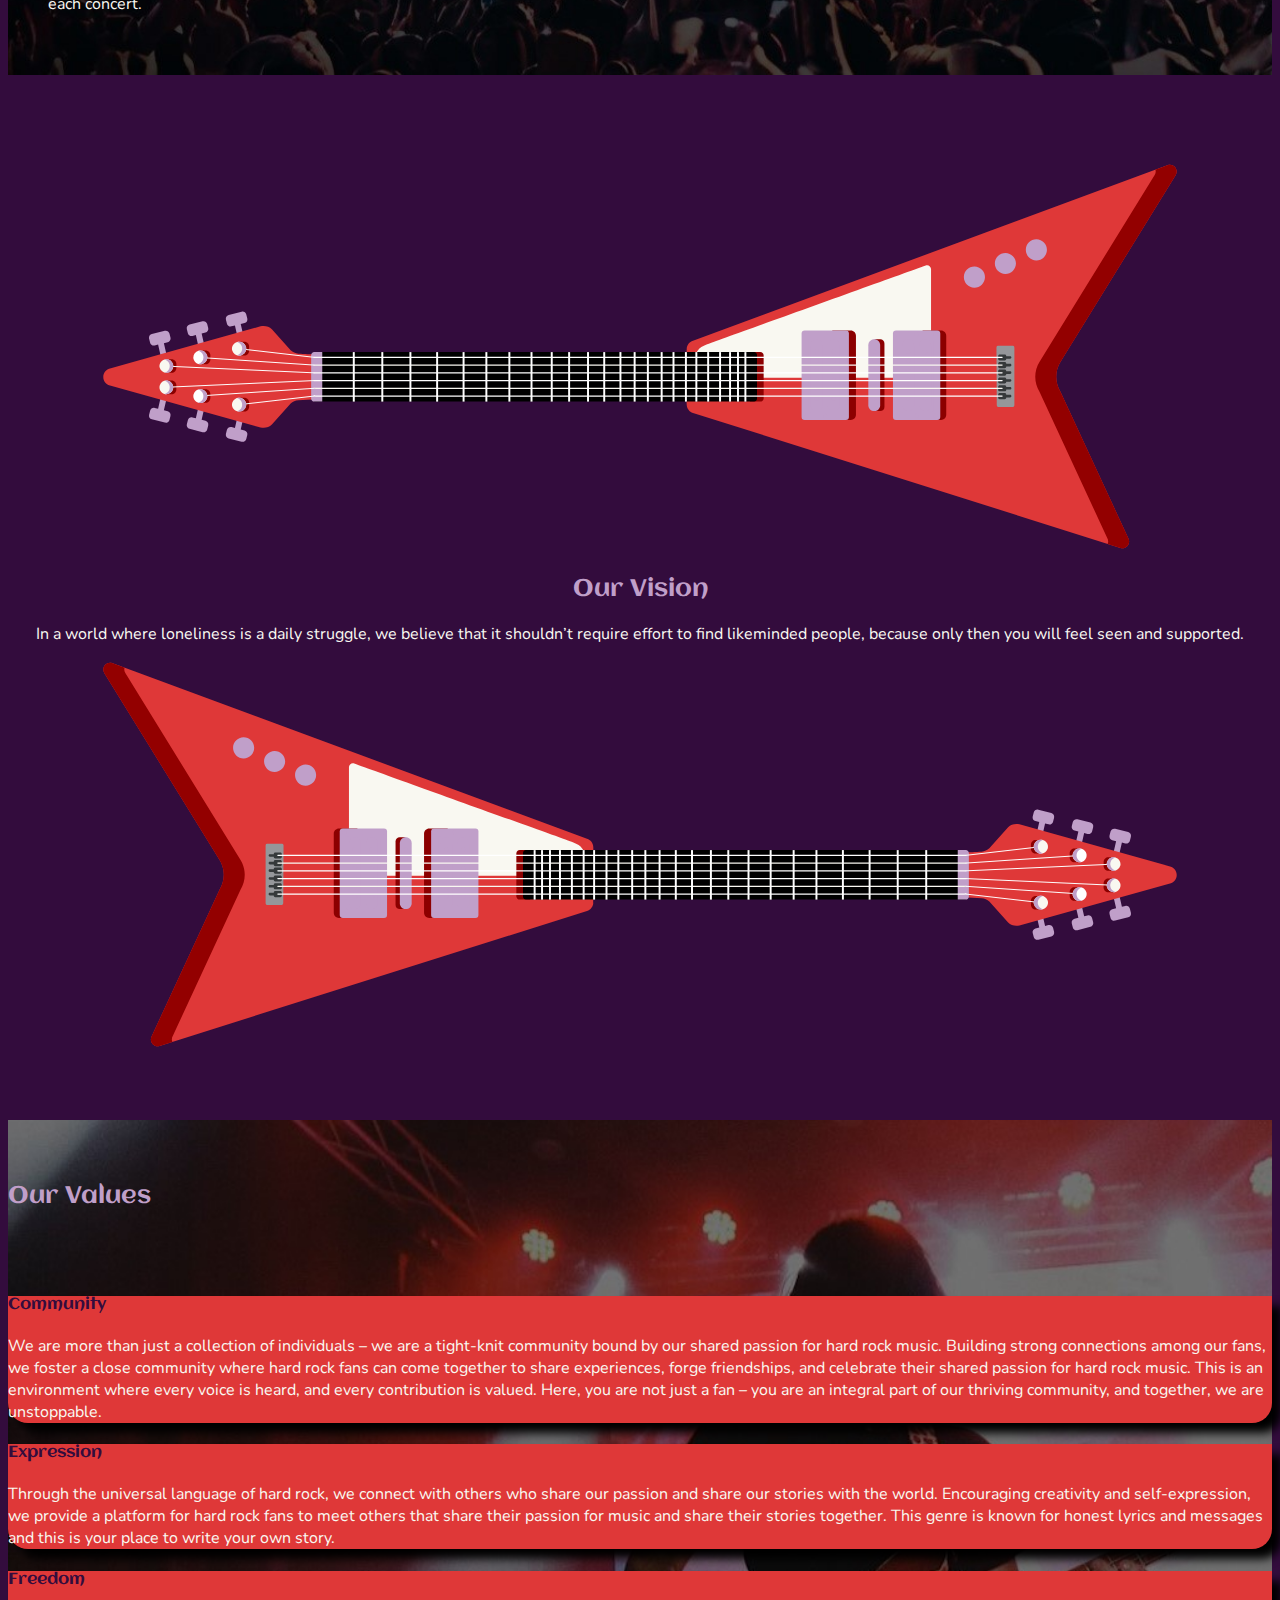
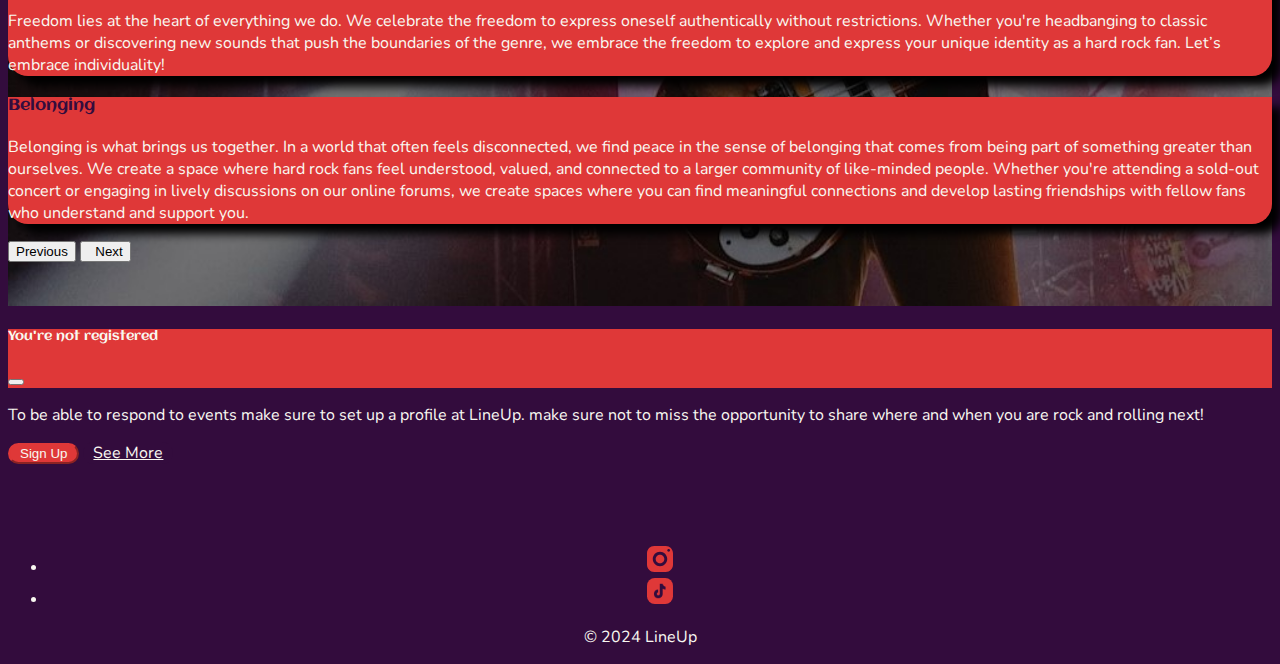
==== commit a7033bbf: "logo size increase" ====
--- a/index.html
+++ b/index.html
@@ -29,7 +29,7 @@
 	  <nav class="navbar navbar-expand-lg lilac-background fixed-top col-lg-10.5 col-xs-12">
       <div class="container">
         <a class="navbar-brand" href="index.html">
-          <img src="images/logo-header.png" alt="LineUp" width="100" class="nav-link">
+          <img src="images/logo-header.png" alt="LineUp" width="120" class="nav-link">
         </a>
         <button class="navbar-toggler" type="button" data-bs-toggle="collapse" data-bs-target="#navbarSupportedContent" aria-controls="navbarSupportedContent" aria-expanded="false" aria-label="Toggle navigation">
           <span class="navbar-toggler-icon"></span>
--- a/css/styles.css
+++ b/css/styles.css
@@ -256,7 +256,7 @@
 }
 
 .values-section {
-	background-image: url("../images/landing-page/venues-background.jpg");
+	background-image: url("../images/landing-page/values-background.jpg");
 	background-size: cover;
 	min-height: 50vh;
 	min-width: 25vh;
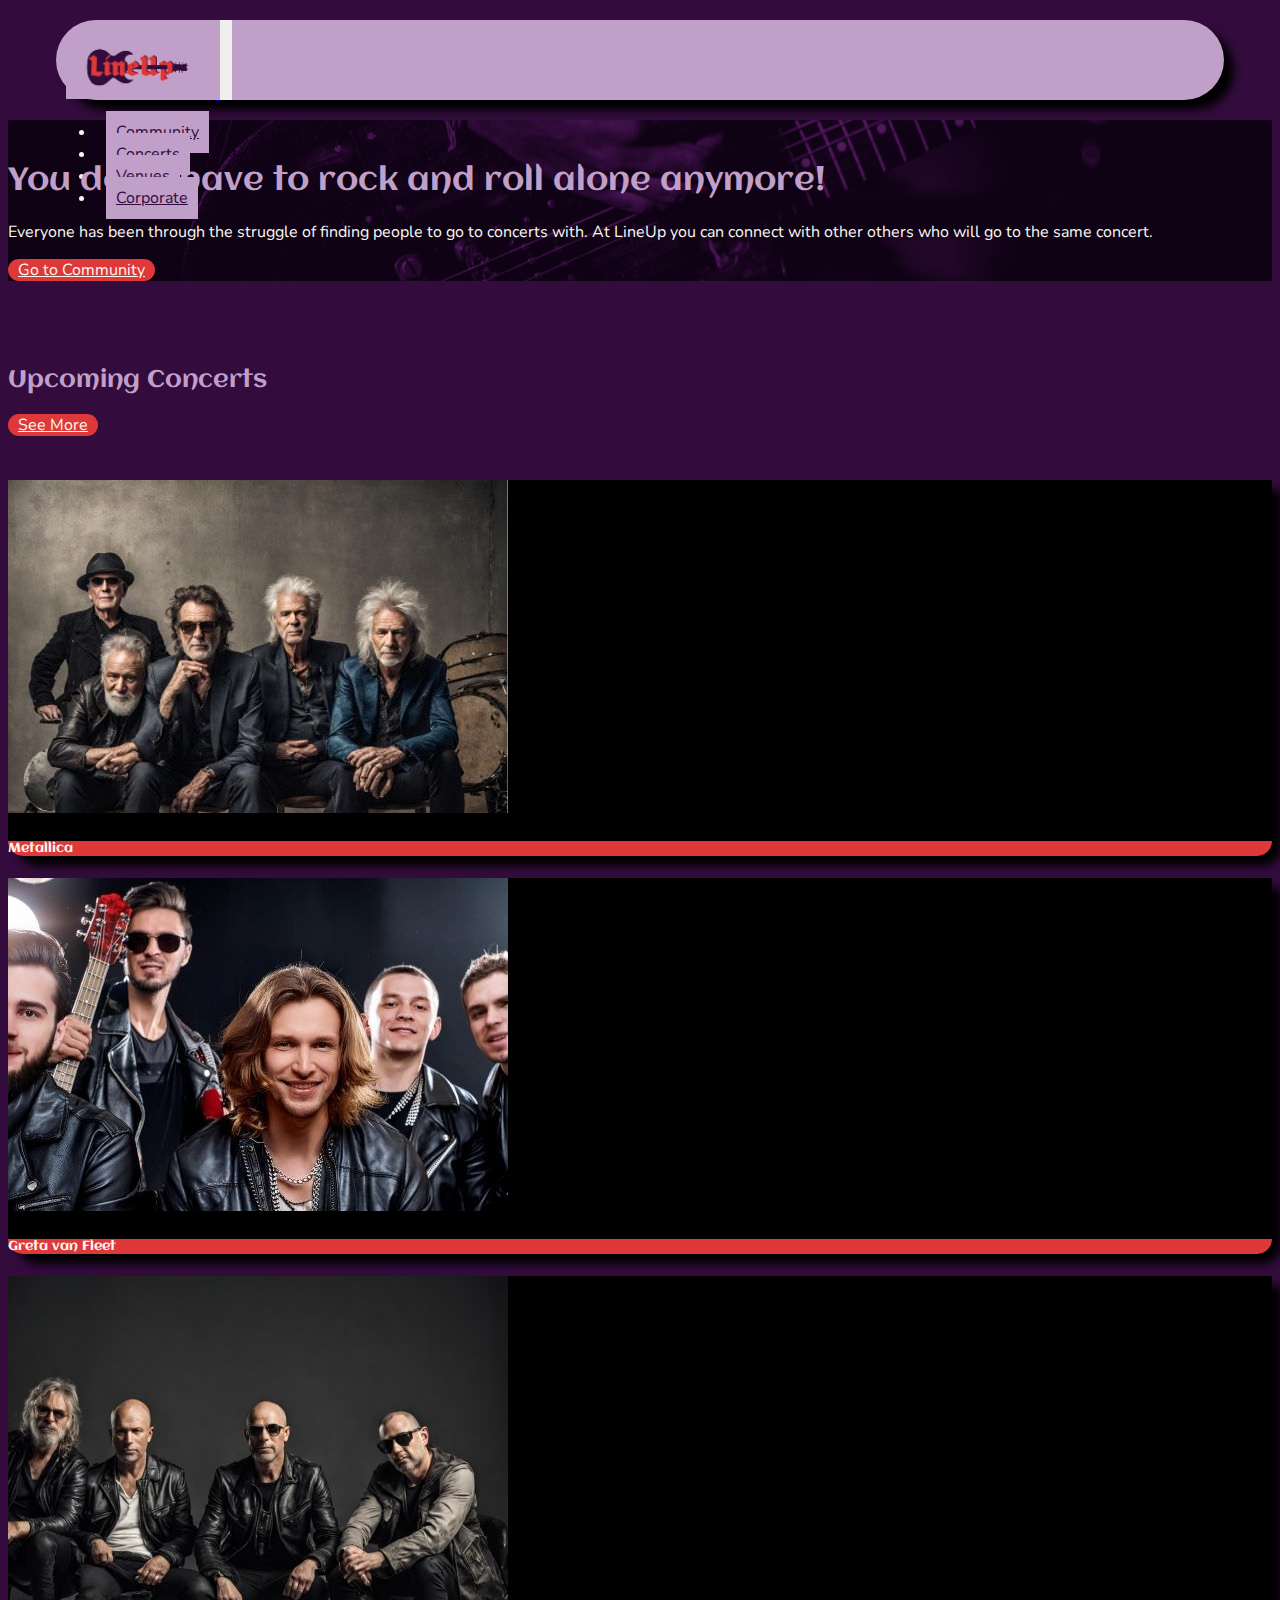
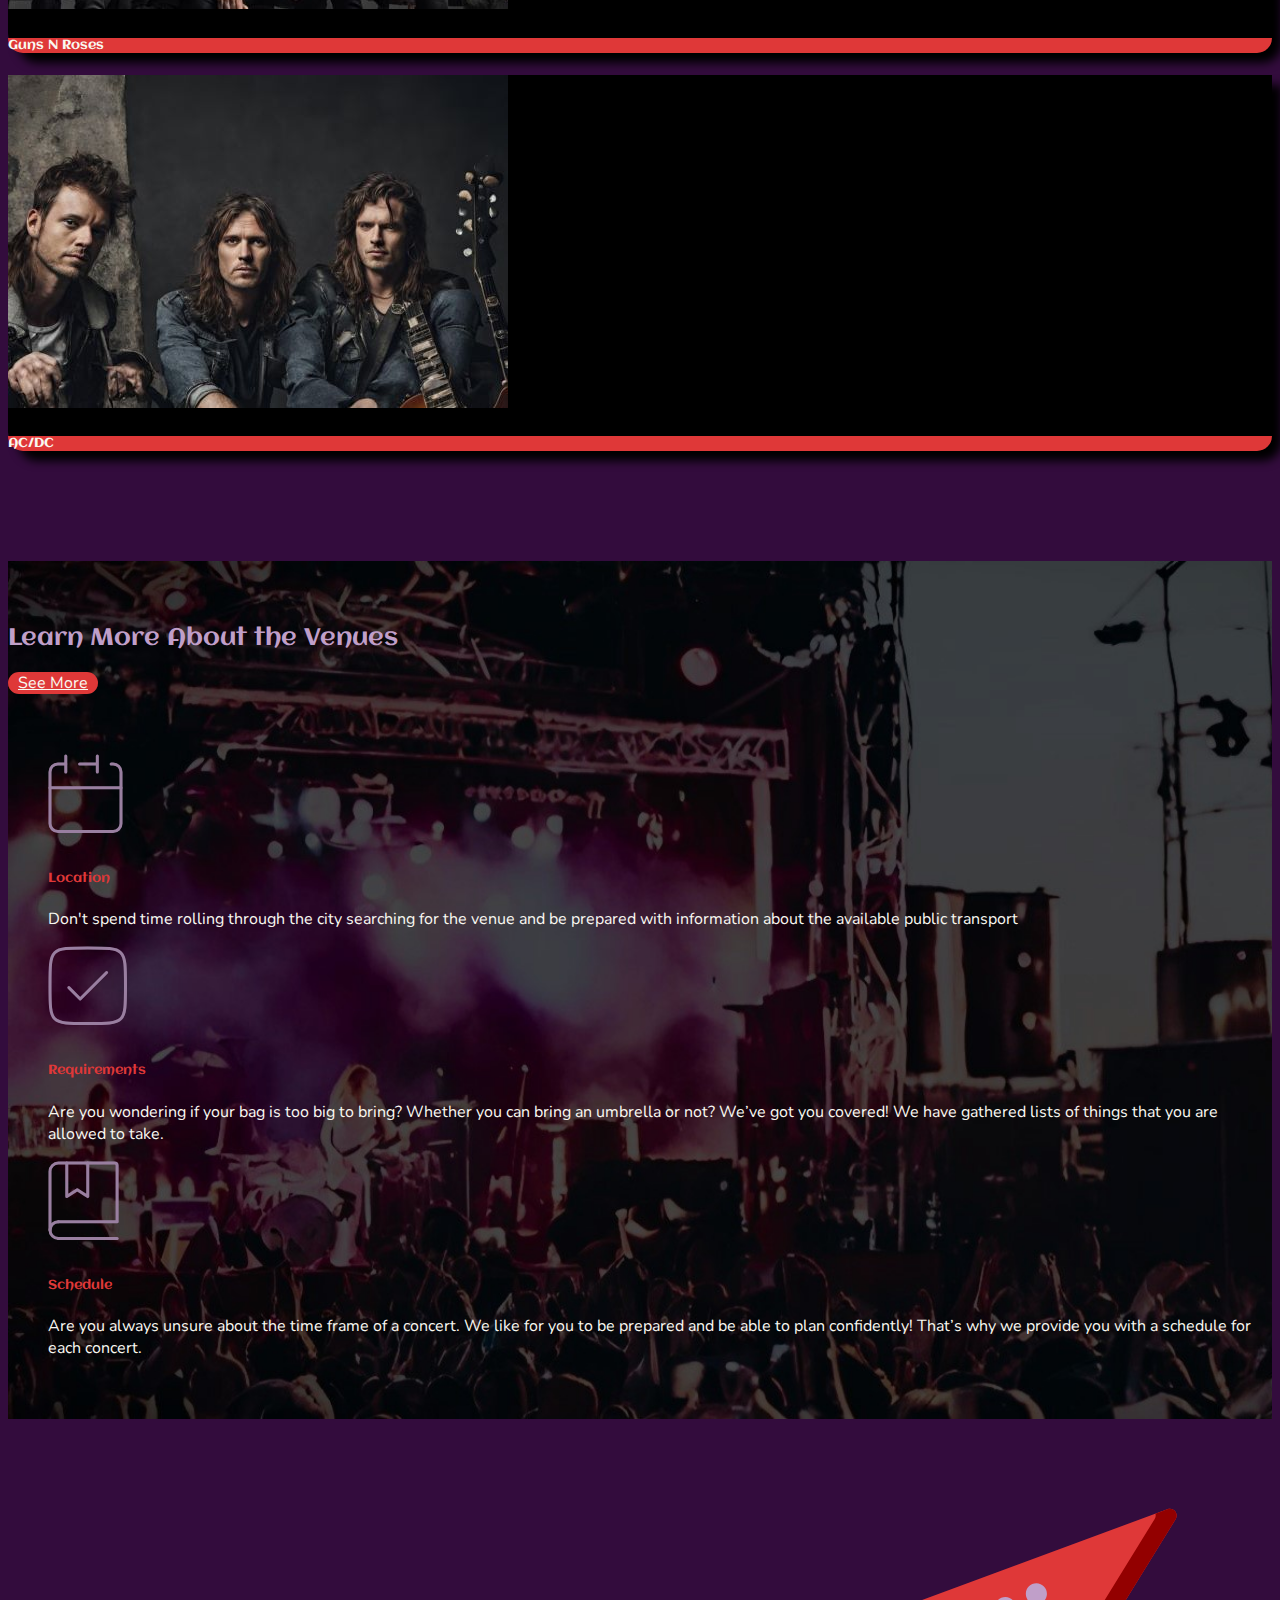
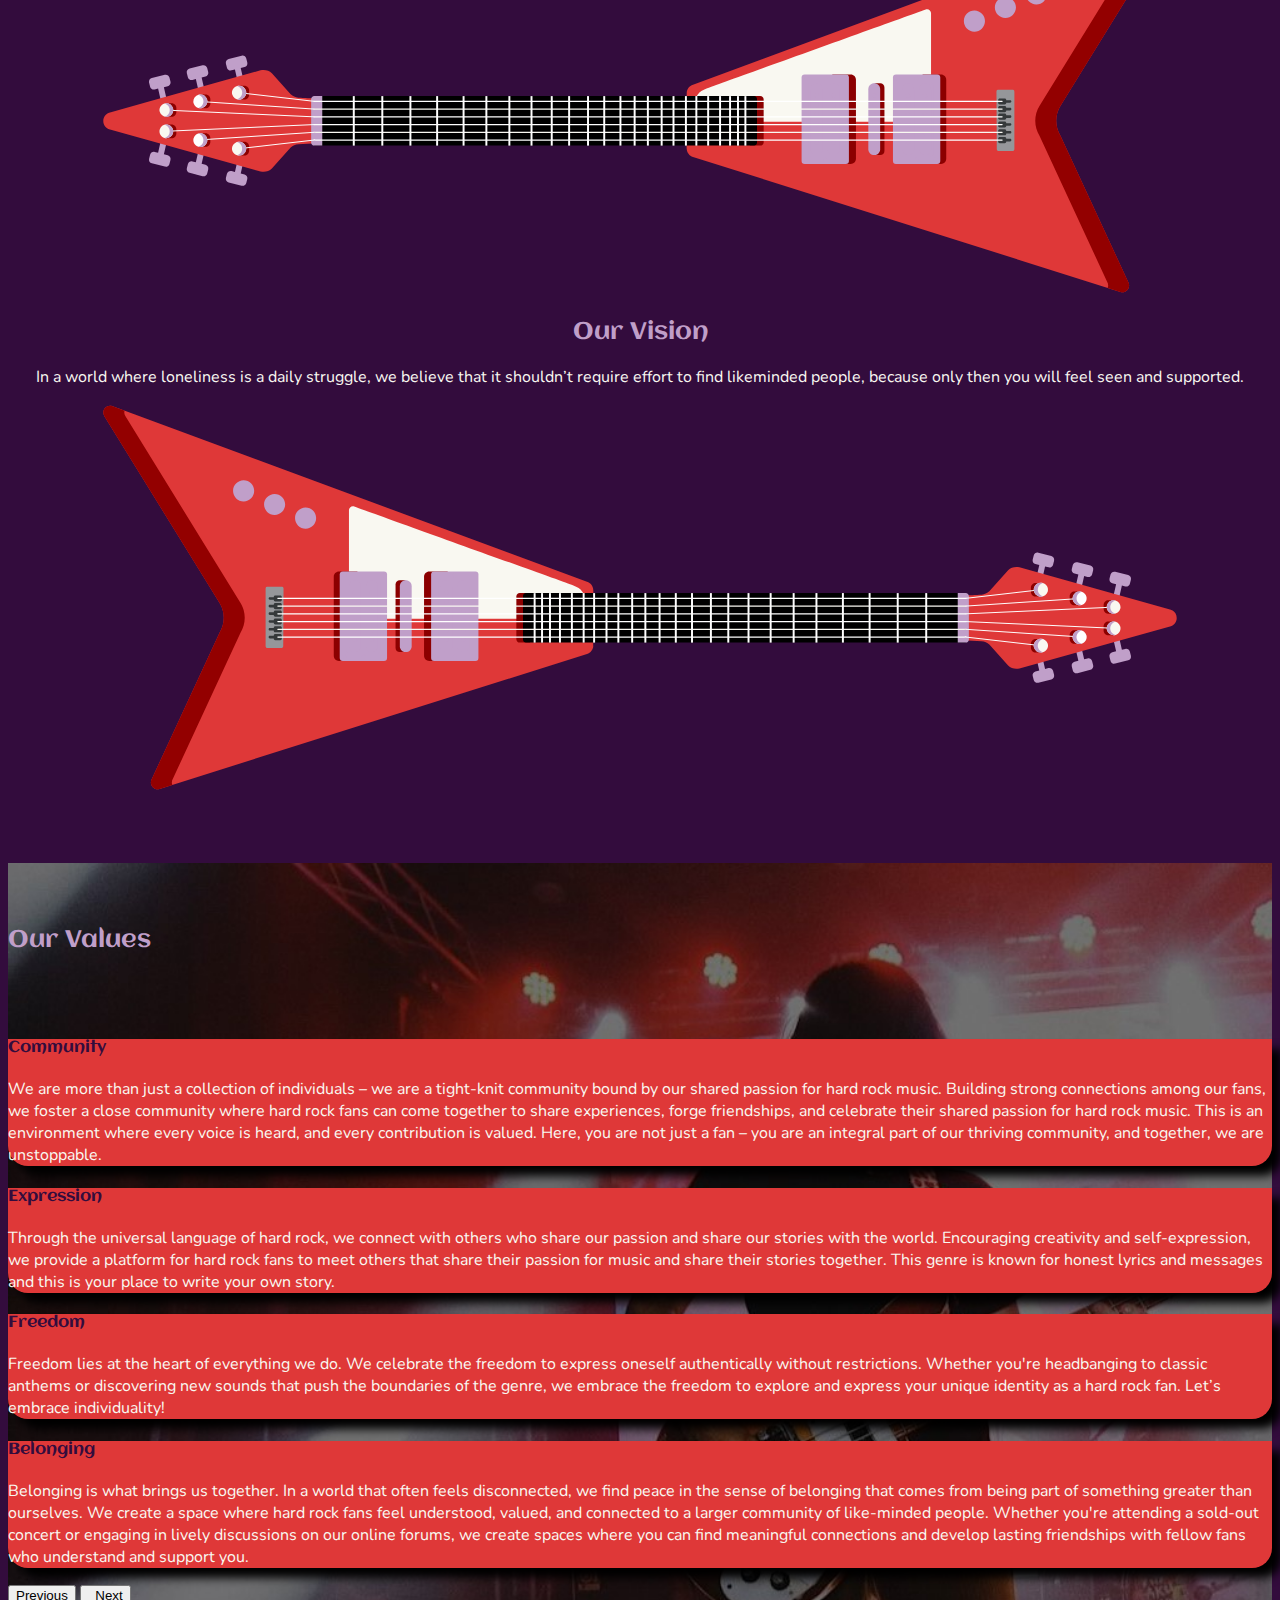
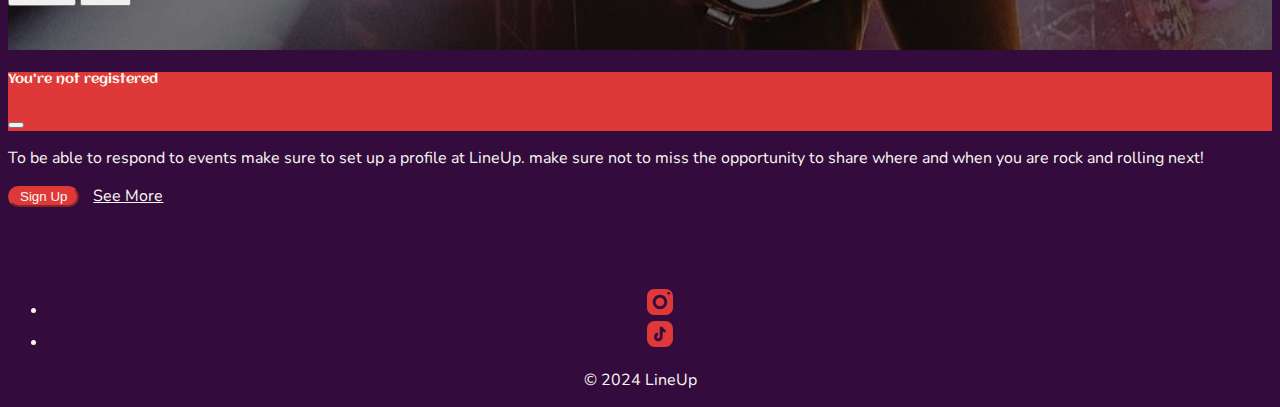
==== commit b8d6c7d9: "HERO SECTION IS FIXED FINALLLYYY" ====
--- a/index.html
+++ b/index.html
@@ -60,9 +60,10 @@
     <!-- Start of main placeholder in landing page -->
 	<!-- For our hero section we use Hero Section from the template-->
   <main>
-	<header class="py-2 py-md-4 py-lg-5 container-fluid text-light hero-section-background col-12 col-md-12 col-lg-12">
-      <div class="row">
-        <div class="col-md-4 col-lg-4 col-10 ma-start py-5 hero-section-content" align="left" position="start">
+	<header class="container-fluid text-light hero-section-background col-12 col-md-12 col-lg-12 p-5">
+		<br>
+      <div class="row-cols-1 d-flex align">
+        <div class="col-md-4 col-lg-4 col-12 my-5 ma-auto py-lg-5 p-0 p-lg-5 hero-section-content" align="left" position="start">
           <h1 class="aclonica-h3 lilac-text" align="left">You don’t have to rock and roll alone anymore!</h1>
 			<p align="left">Everyone has been through the struggle of finding people to go to concerts with. At LineUp you can connect with other others who will go to the same concert.</p>
            	<a href="community.html" class="btn btn-primary" role="button">Go to Community</a>
--- a/css/styles.css
+++ b/css/styles.css
@@ -244,11 +244,6 @@
 	background-blend-mode: soft-light;
 }
 
-.hero-section-content{
-	margin-left: 100px;
-	margin-top: 160px;
-	margin-bottom: 160px;
-}
 /*venues customization using overriding the bootstrap css */
 .section-background {
 	background-image: url("../images/landing-page/hero-section-backdrop.jpg");
@@ -364,4 +359,5 @@
 	background-color: #000000!important;
 	border-color: #000000!important;
 
-}+}.coll-md-8 {
+}
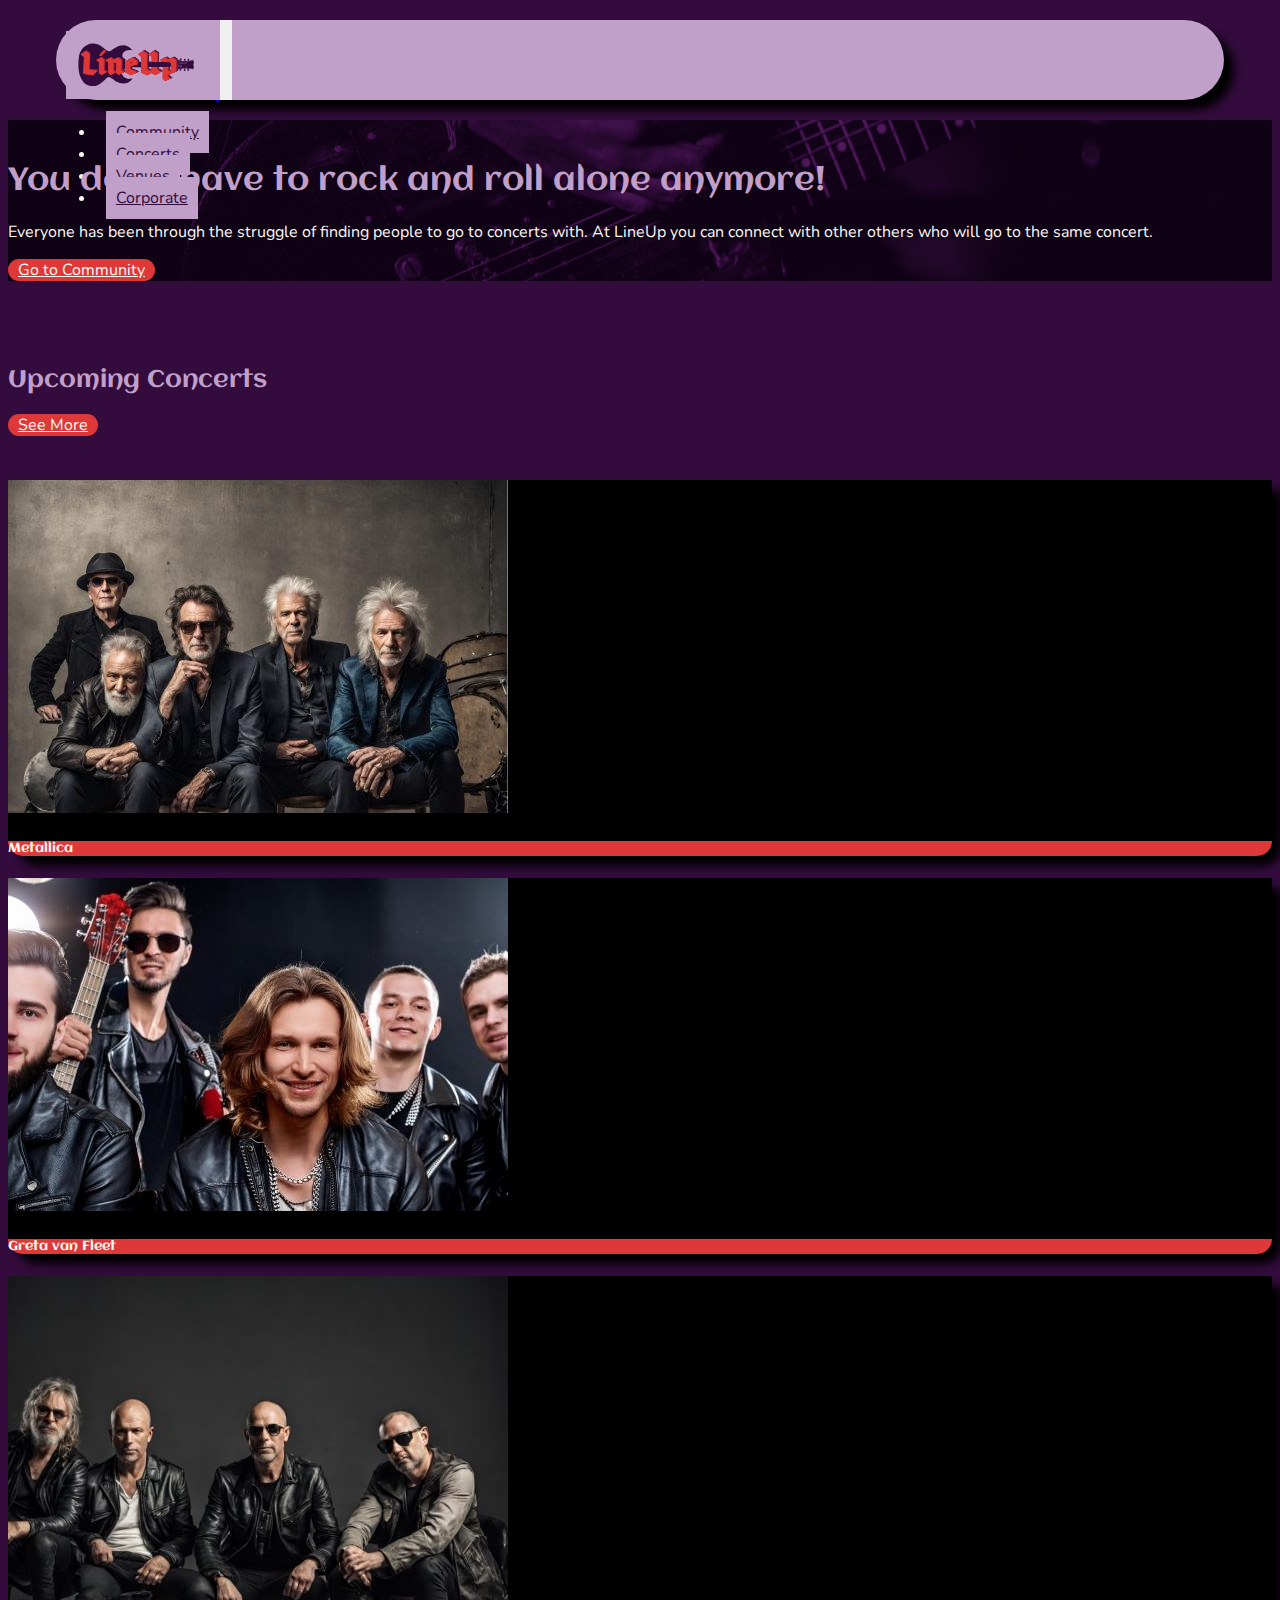
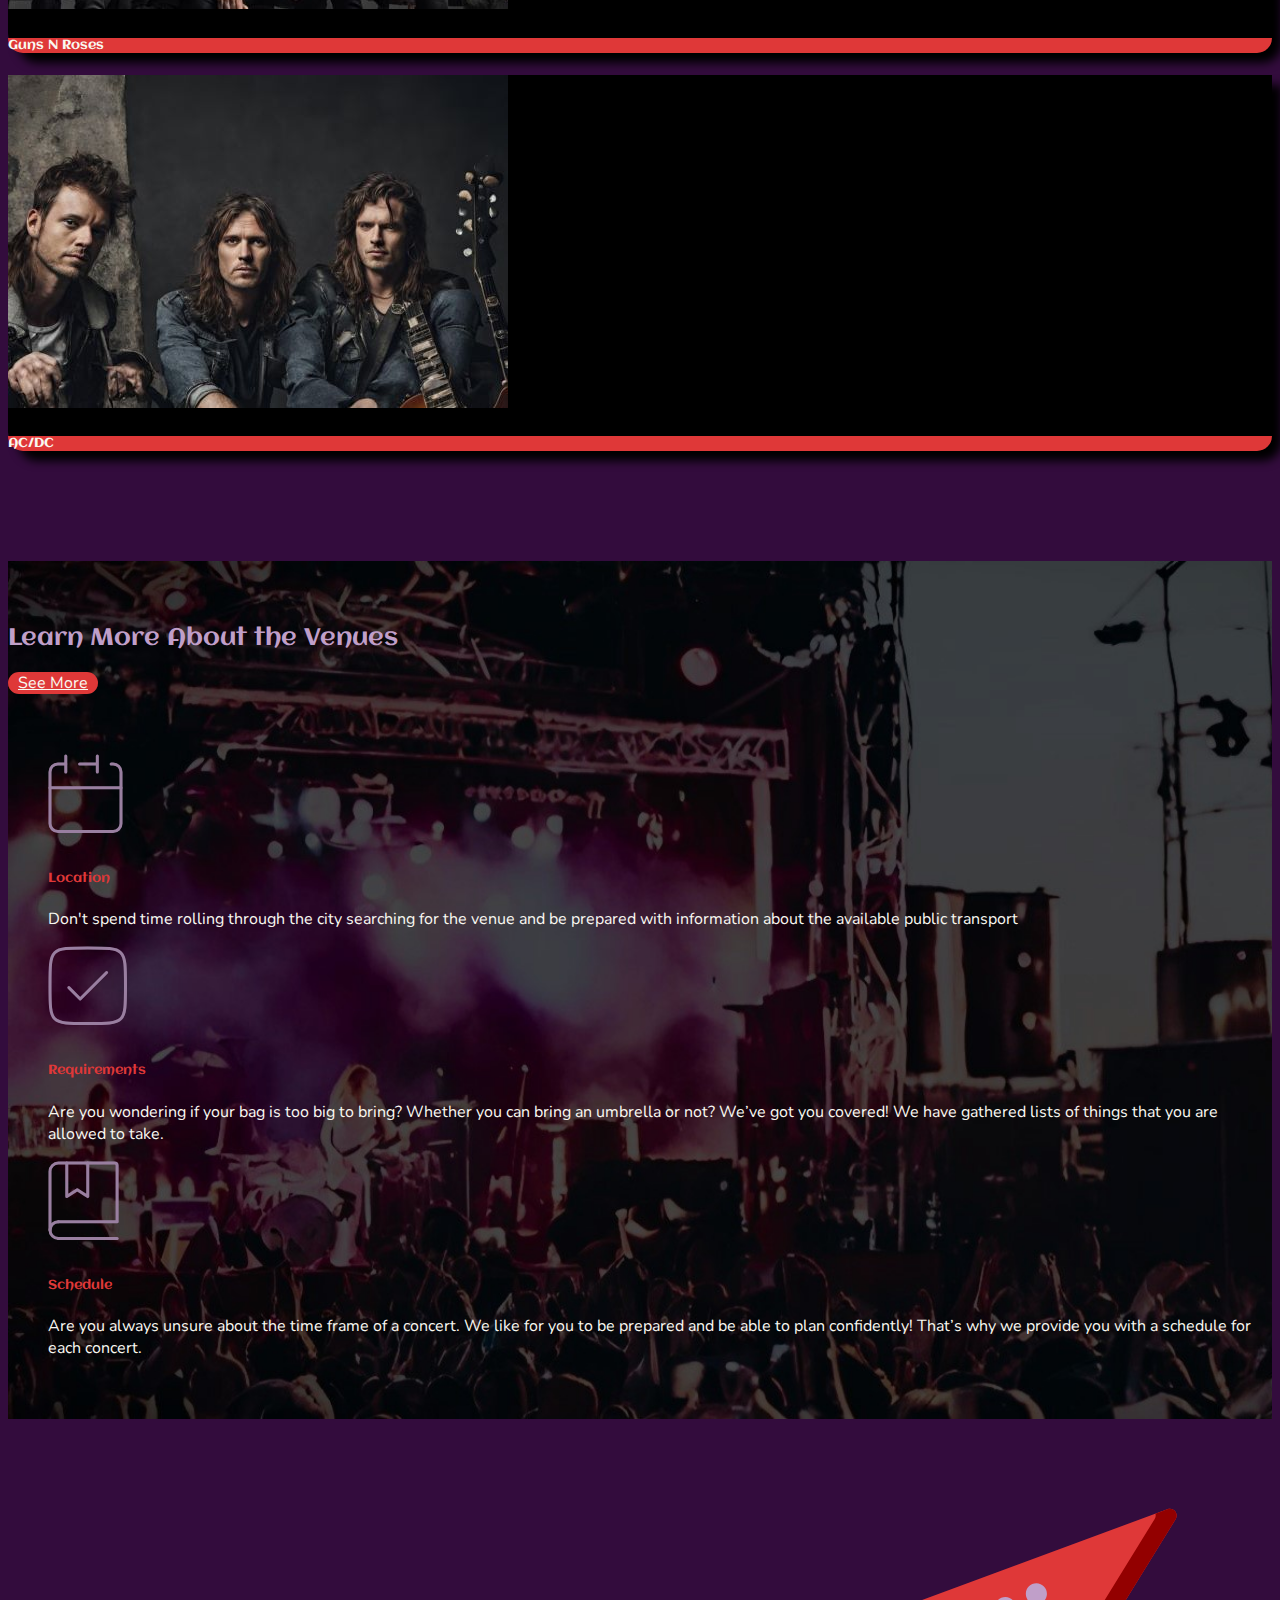
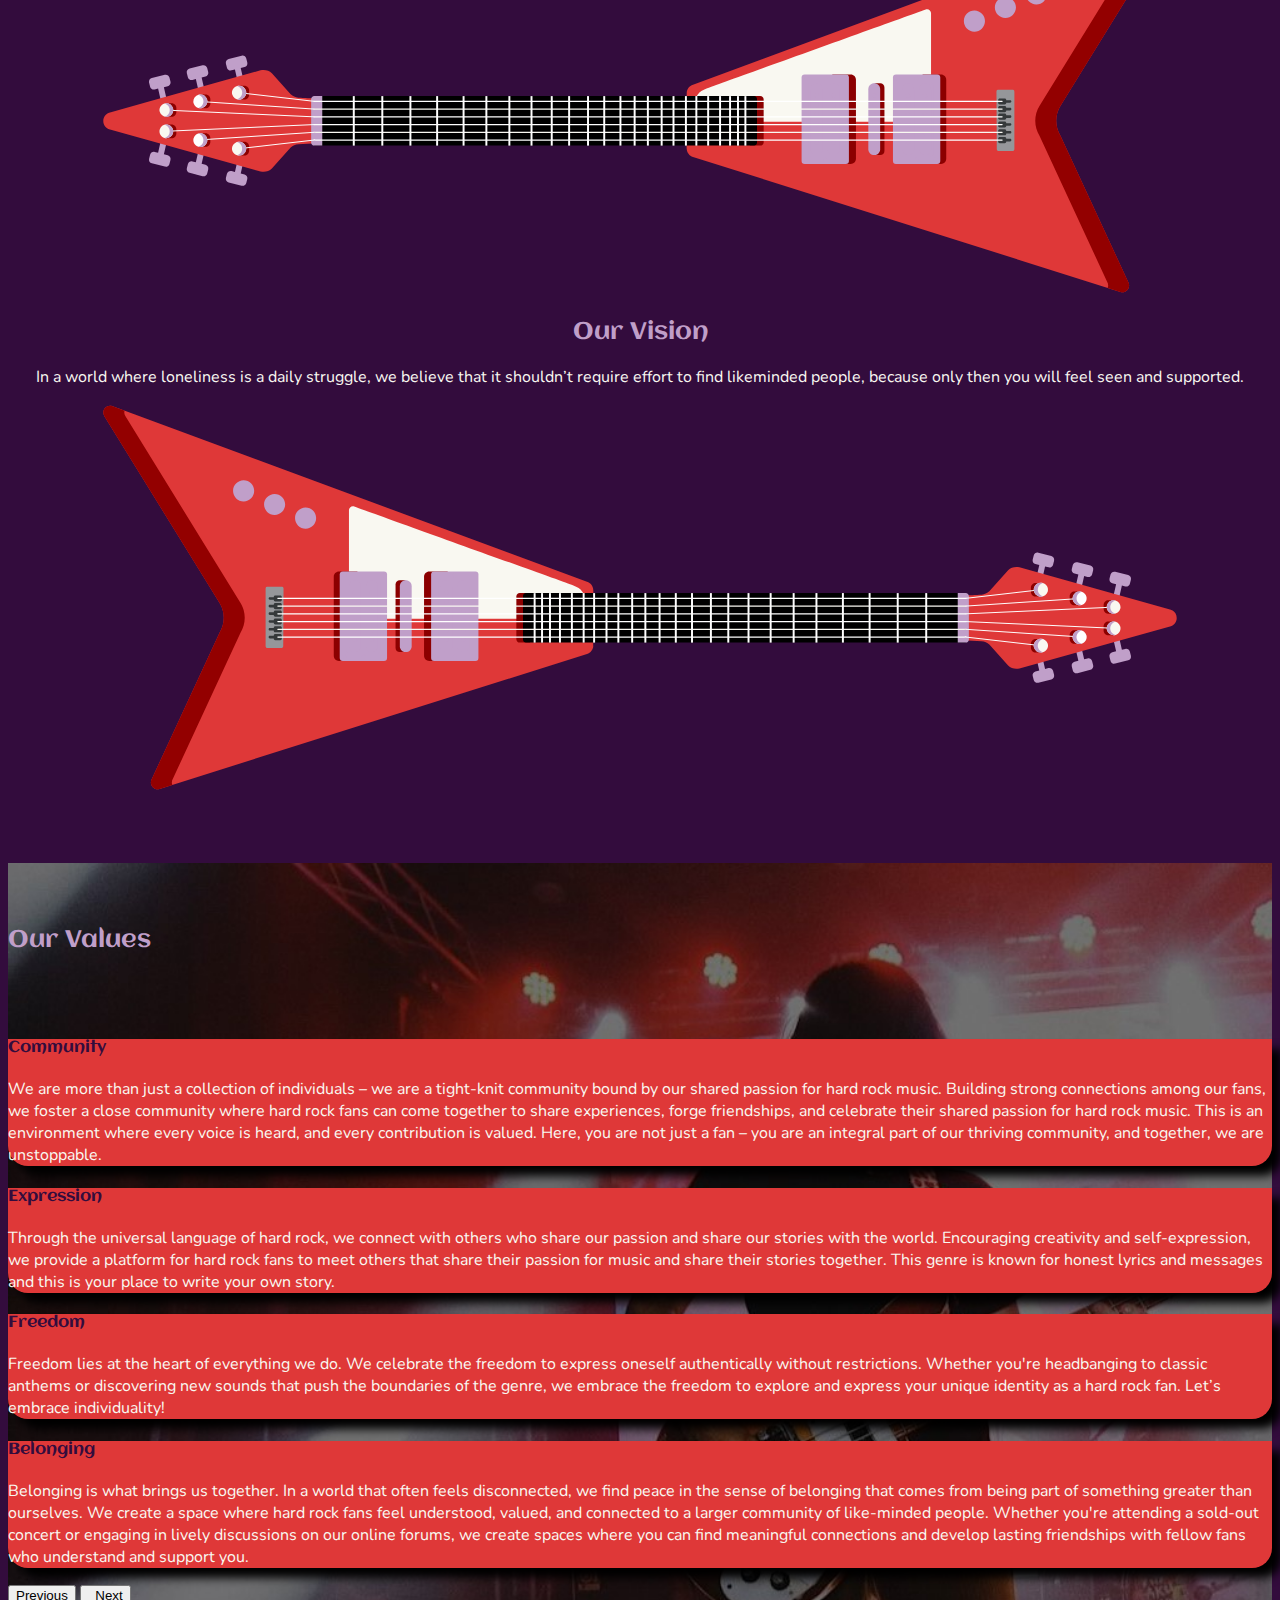
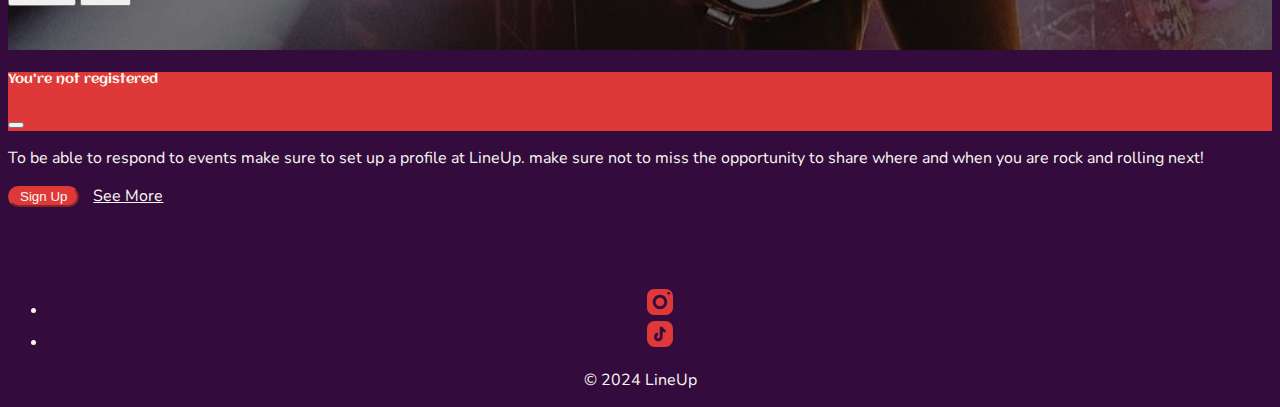
==== commit 13ae3602: "fixed logo" ====
--- a/index.html
+++ b/index.html
@@ -29,7 +29,7 @@
 	  <nav class="navbar navbar-expand-lg lilac-background fixed-top col-lg-10.5 col-xs-12">
       <div class="container">
         <a class="navbar-brand" href="index.html">
-          <img src="images/logo-header.png" alt="LineUp" width="120" class="nav-link">
+          <img src="images/logo-header.svg" alt="LineUp" width="120" class="nav-link">
         </a>
         <button class="navbar-toggler" type="button" data-bs-toggle="collapse" data-bs-target="#navbarSupportedContent" aria-controls="navbarSupportedContent" aria-expanded="false" aria-label="Toggle navigation">
           <span class="navbar-toggler-icon"></span>
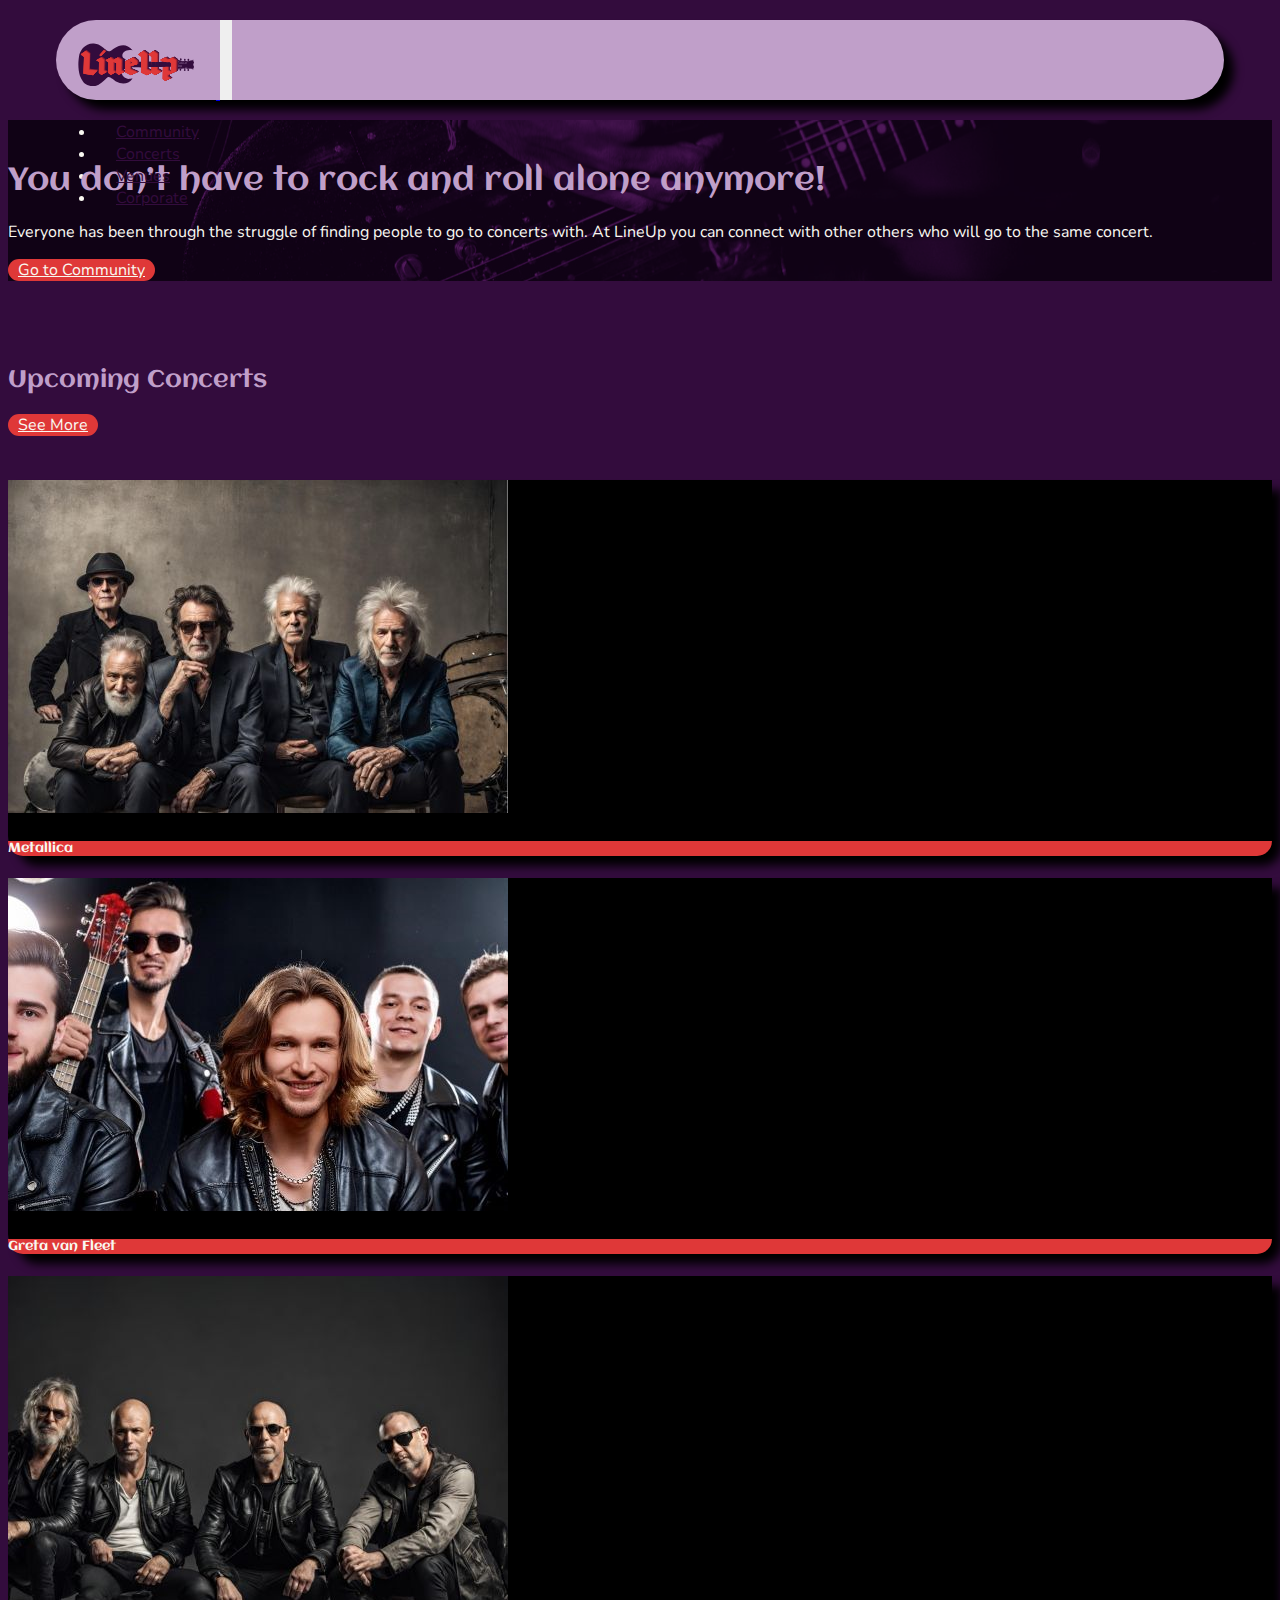
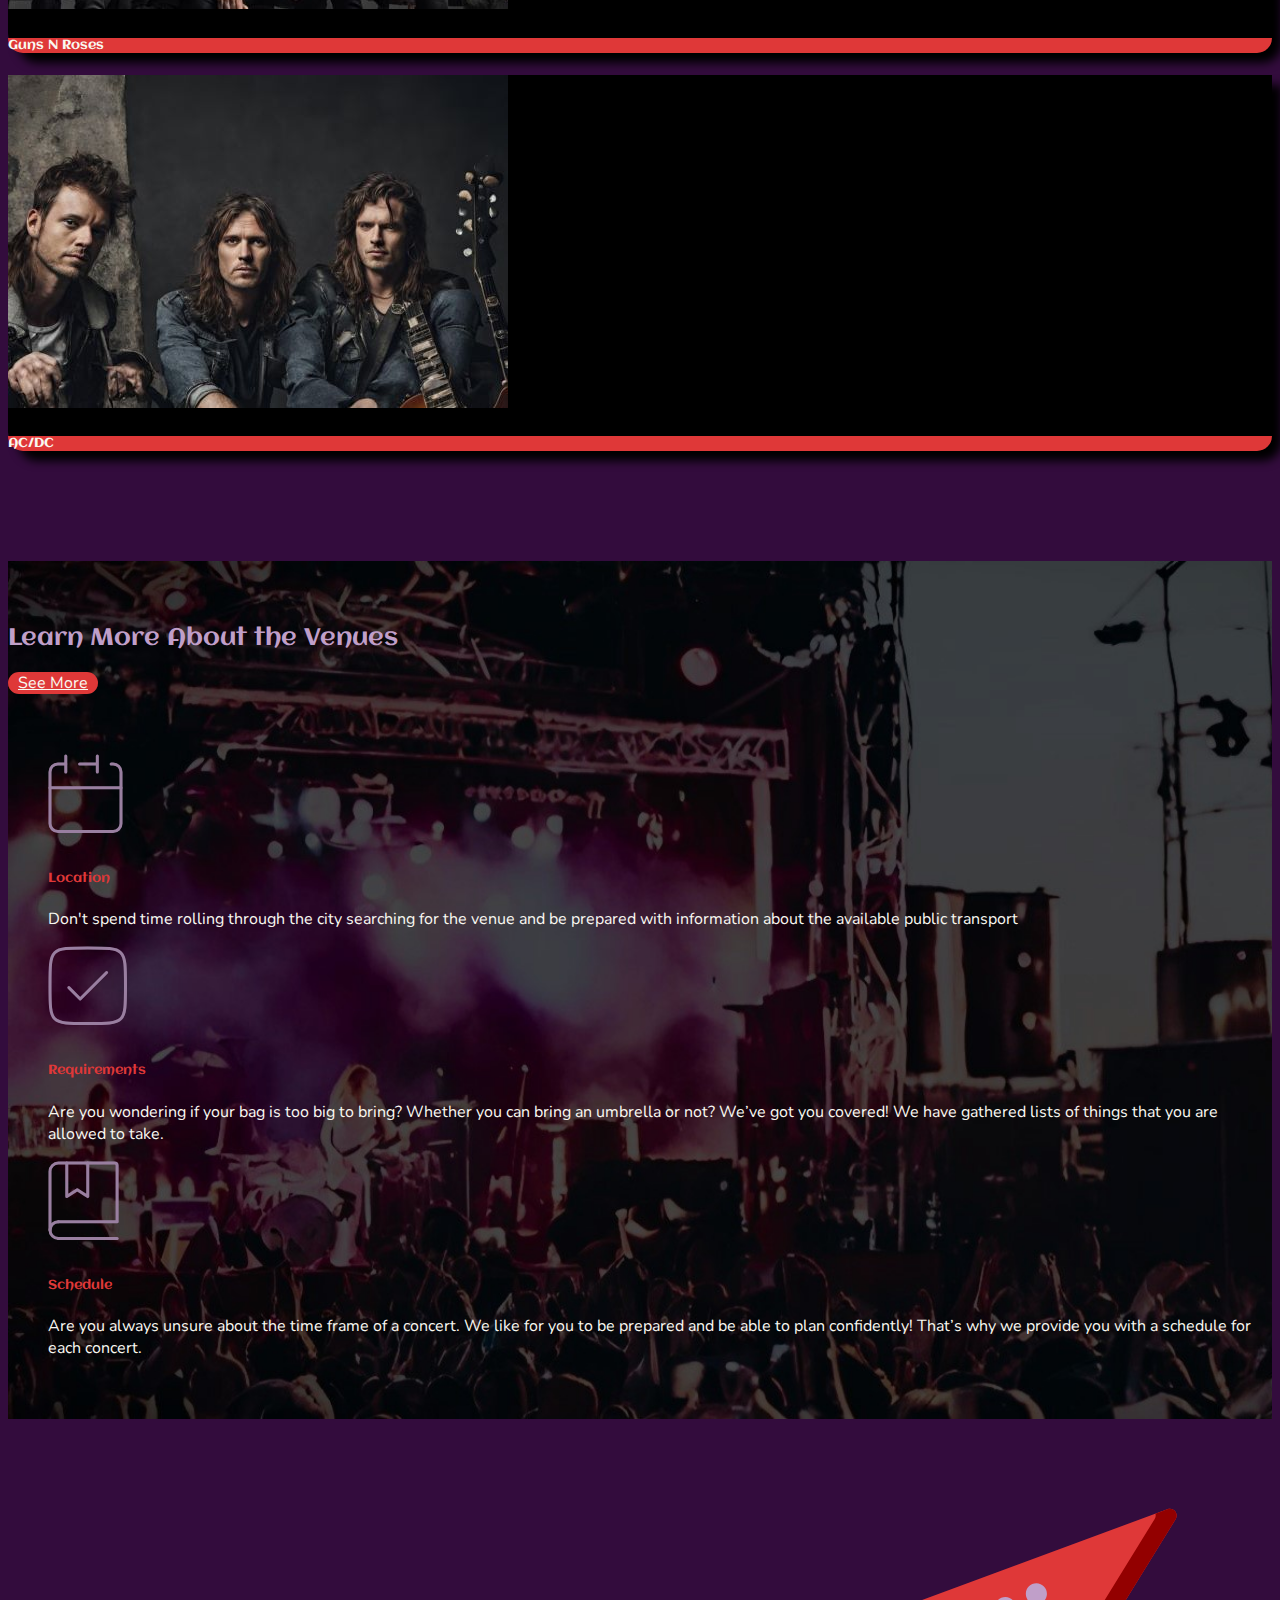
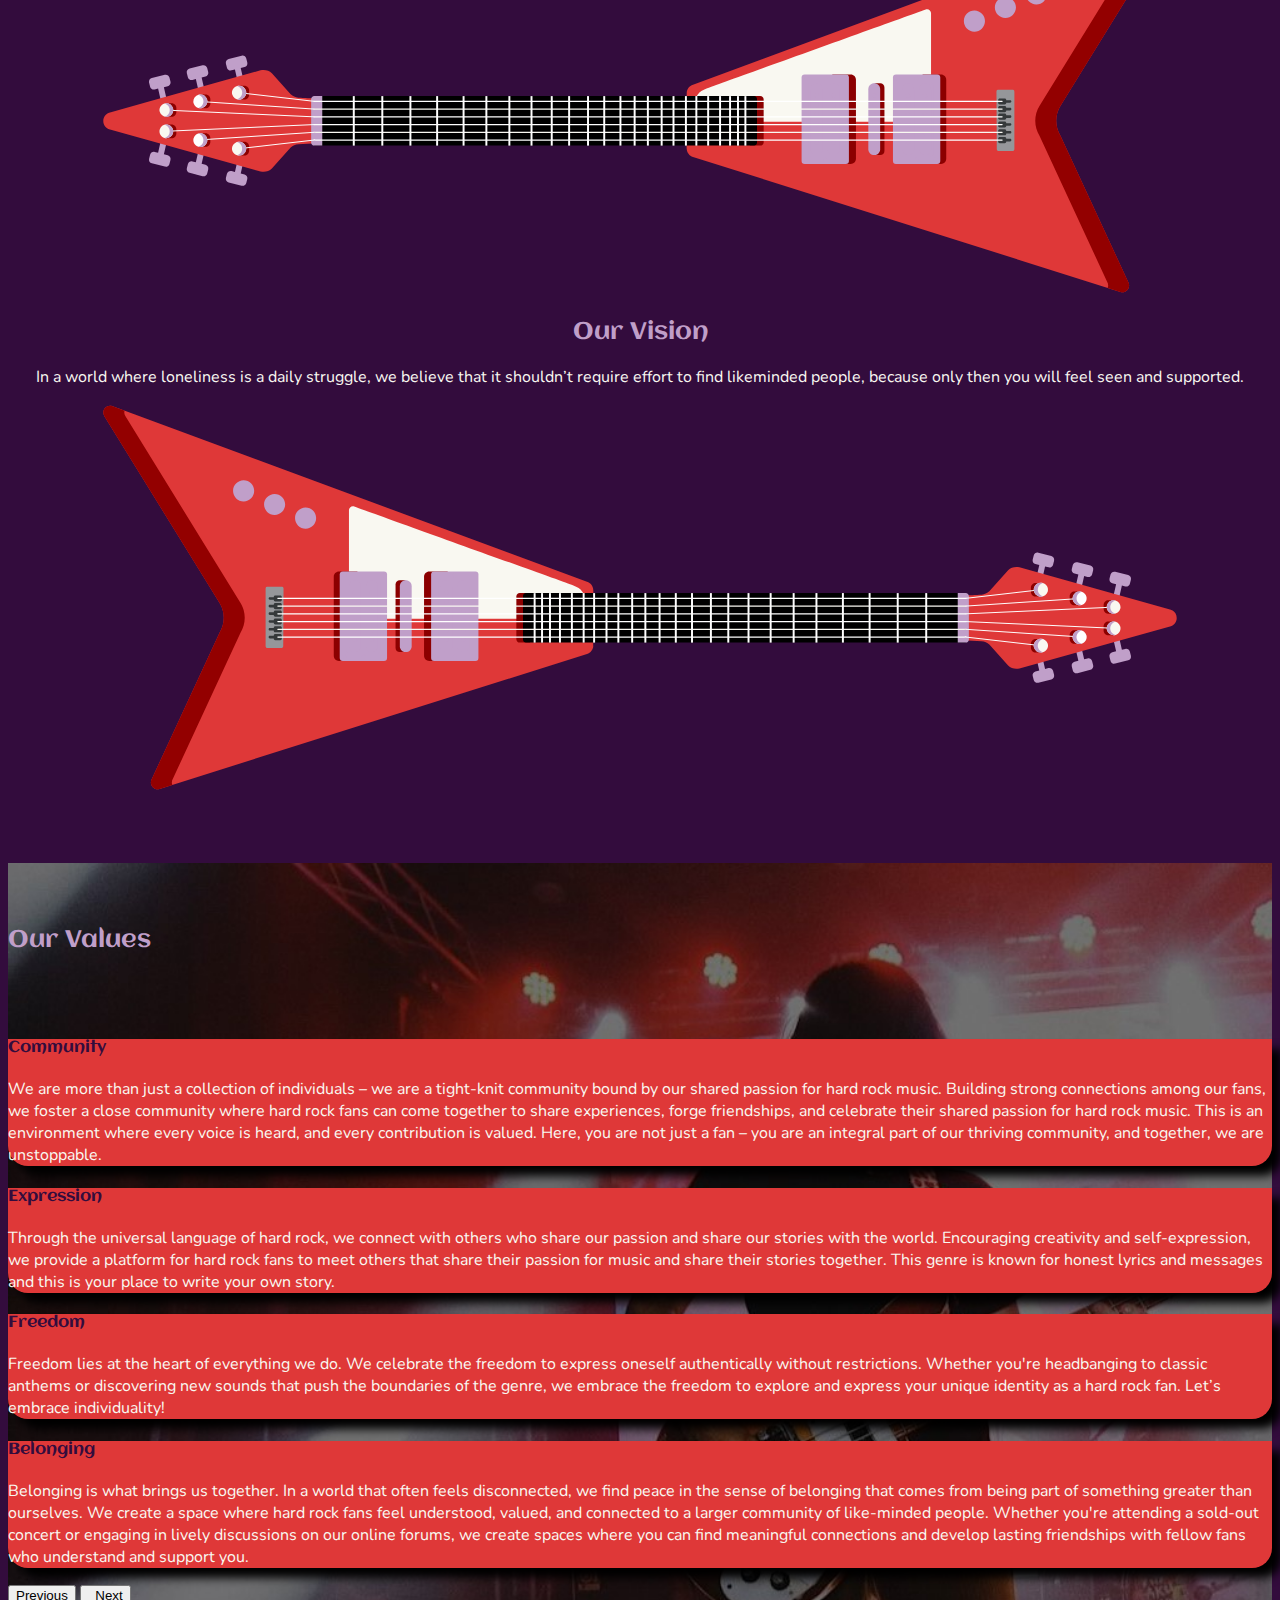
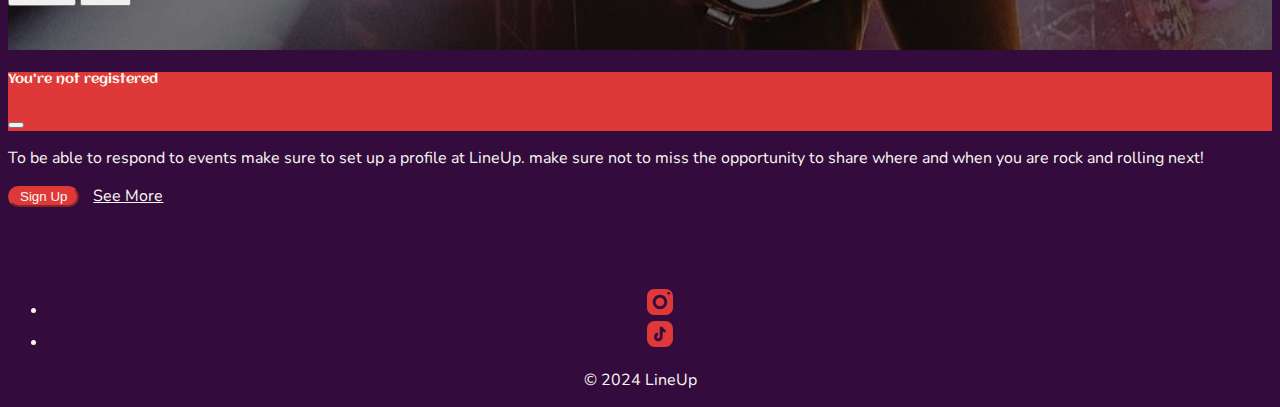
==== commit f855d420: "corporate progress" ====
--- a/index.html
+++ b/index.html
@@ -63,7 +63,7 @@
 	<header class="container-fluid text-light hero-section-background col-12 col-md-12 col-lg-12 p-5">
 		<br>
       <div class="row-cols-1 d-flex align">
-        <div class="col-md-4 col-lg-4 col-12 my-5 ma-auto py-lg-5 p-0 p-lg-5 hero-section-content" align="left" position="start">
+        <div class="col-md-4 col-lg-4 col-12 my-5 ma-auto py-lg-5 p-0 p-lg-5 hero-section-content img-fluid" align="left" position="start">
           <h1 class="aclonica-h3 lilac-text" align="left">You don’t have to rock and roll alone anymore!</h1>
 			<p align="left">Everyone has been through the struggle of finding people to go to concerts with. At LineUp you can connect with other others who will go to the same concert.</p>
            	<a href="community.html" class="btn btn-primary" role="button">Go to Community</a>
--- a/css/styles.css
+++ b/css/styles.css
@@ -206,7 +206,6 @@
 .nav-link {
 	color: #330c3d;
 	position: relative;
-	background-color: #c09fc9;
 	margin-left: 10px;
 	margin-right: 10px;
 	padding: 10px;	
@@ -232,6 +231,11 @@
 .nav-link:hover::before, .nav-link:active::before {
 	width: 100%;
 	visibility: visible;
+	color: #330c3d;
+}
+
+.nav-link:active::after{
+	color: #330c3d;
 }
 
 
@@ -242,6 +246,8 @@
 	border-radius: 0px;
 	background-position: left;
 	background-blend-mode: soft-light;
+	width: 100%;
+	height: auto;
 }
 
 /*venues customization using overriding the bootstrap css */
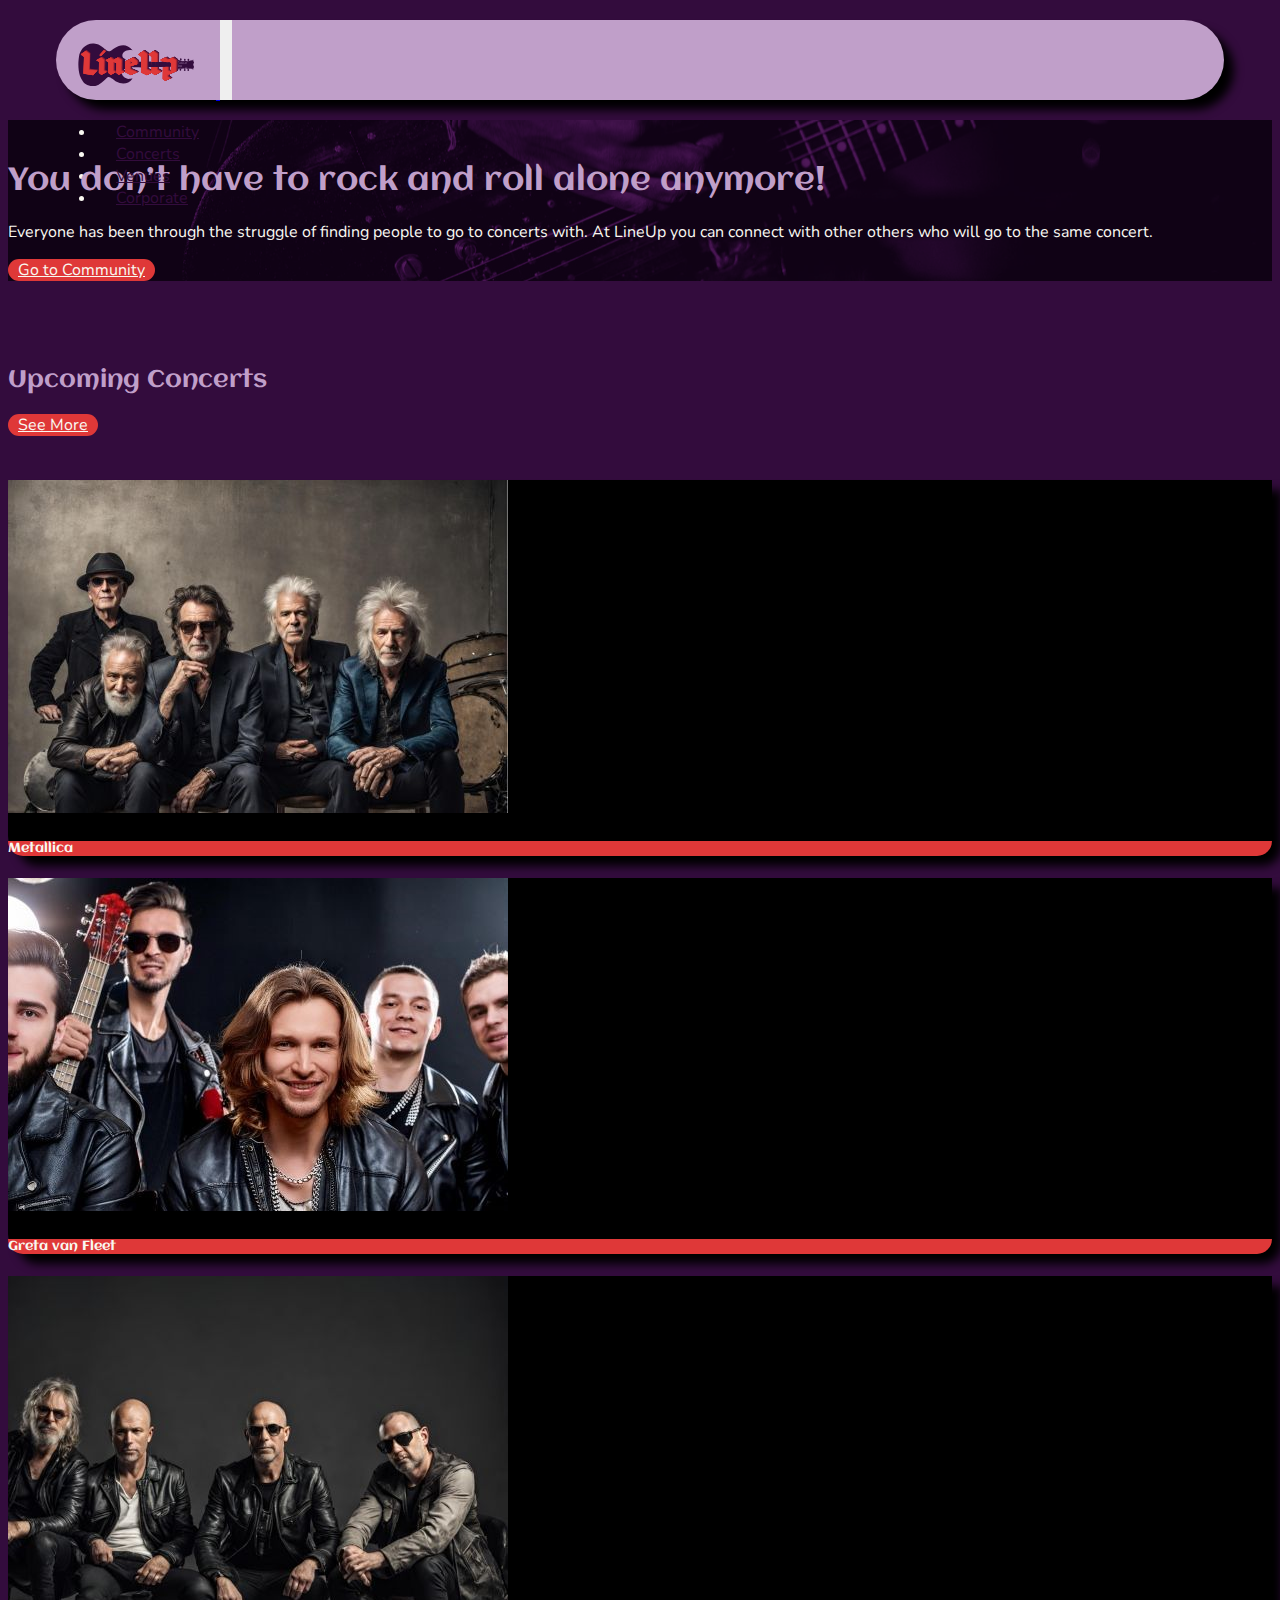
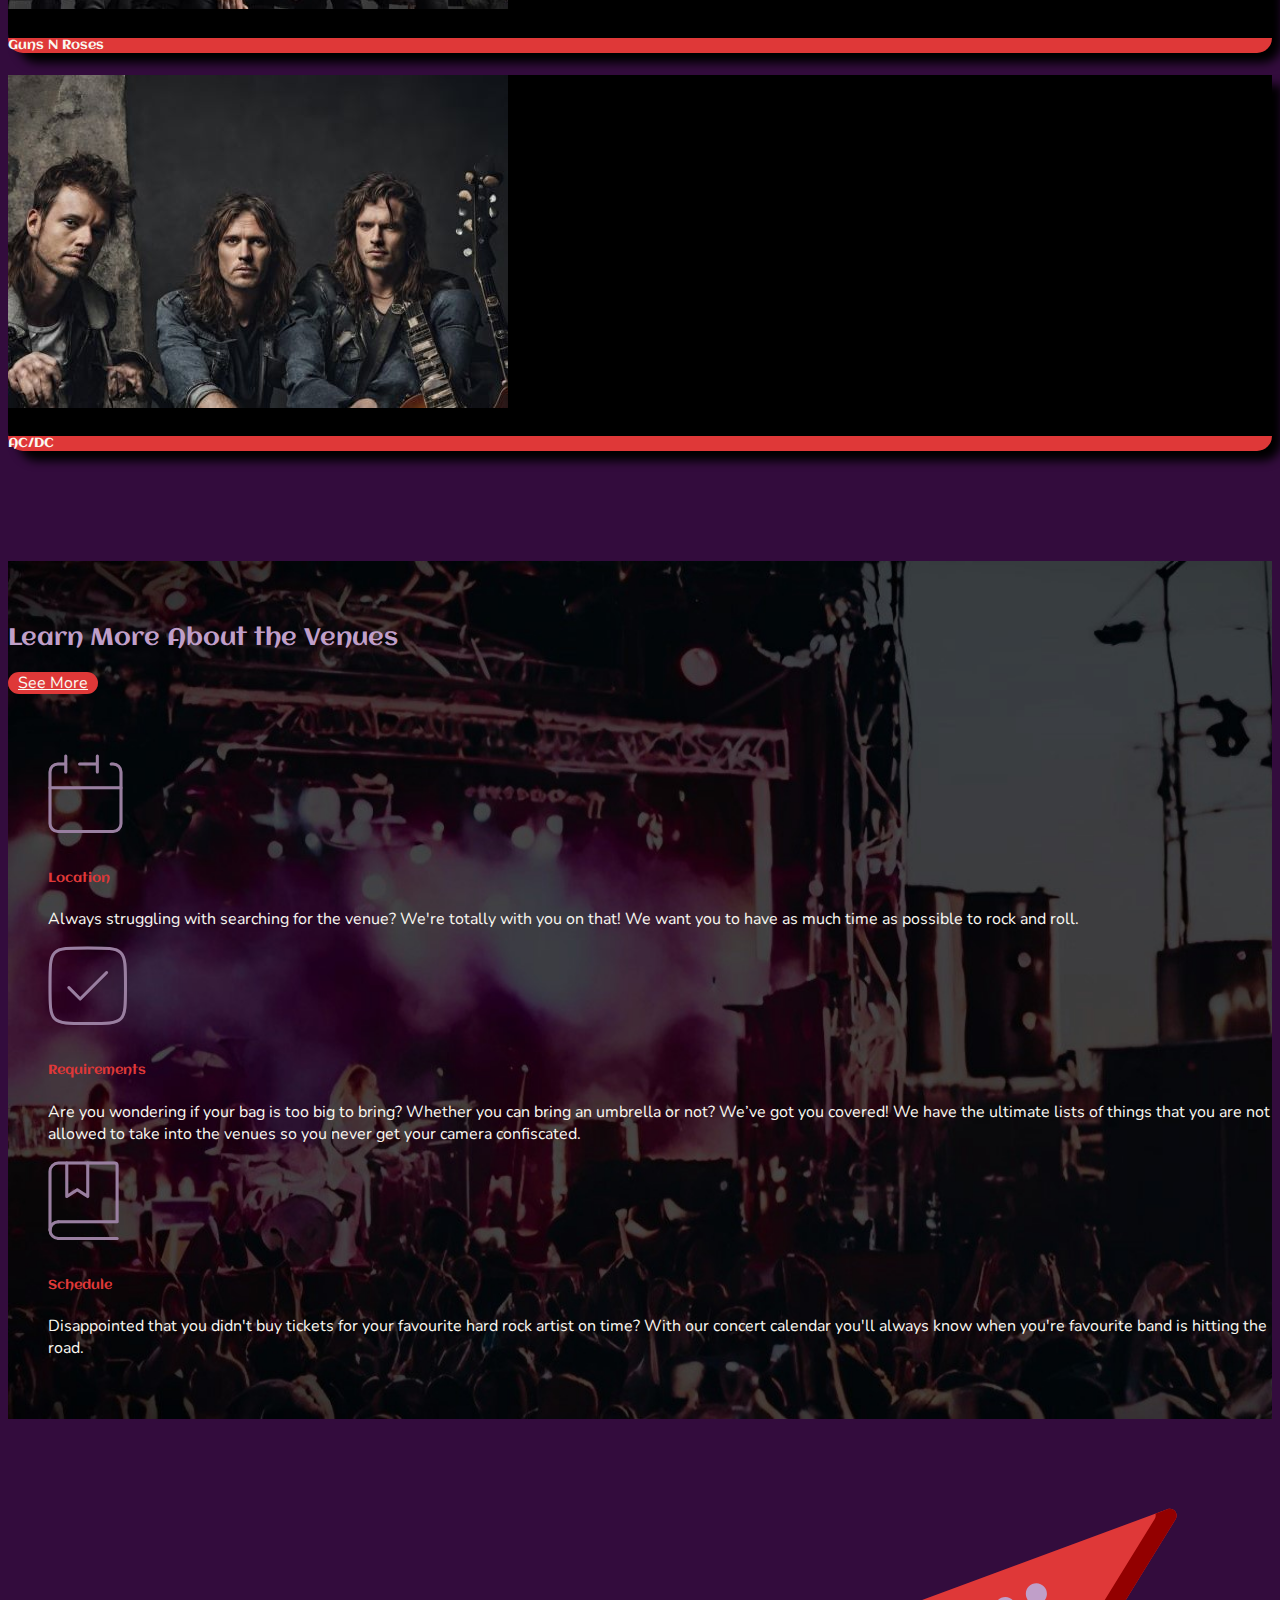
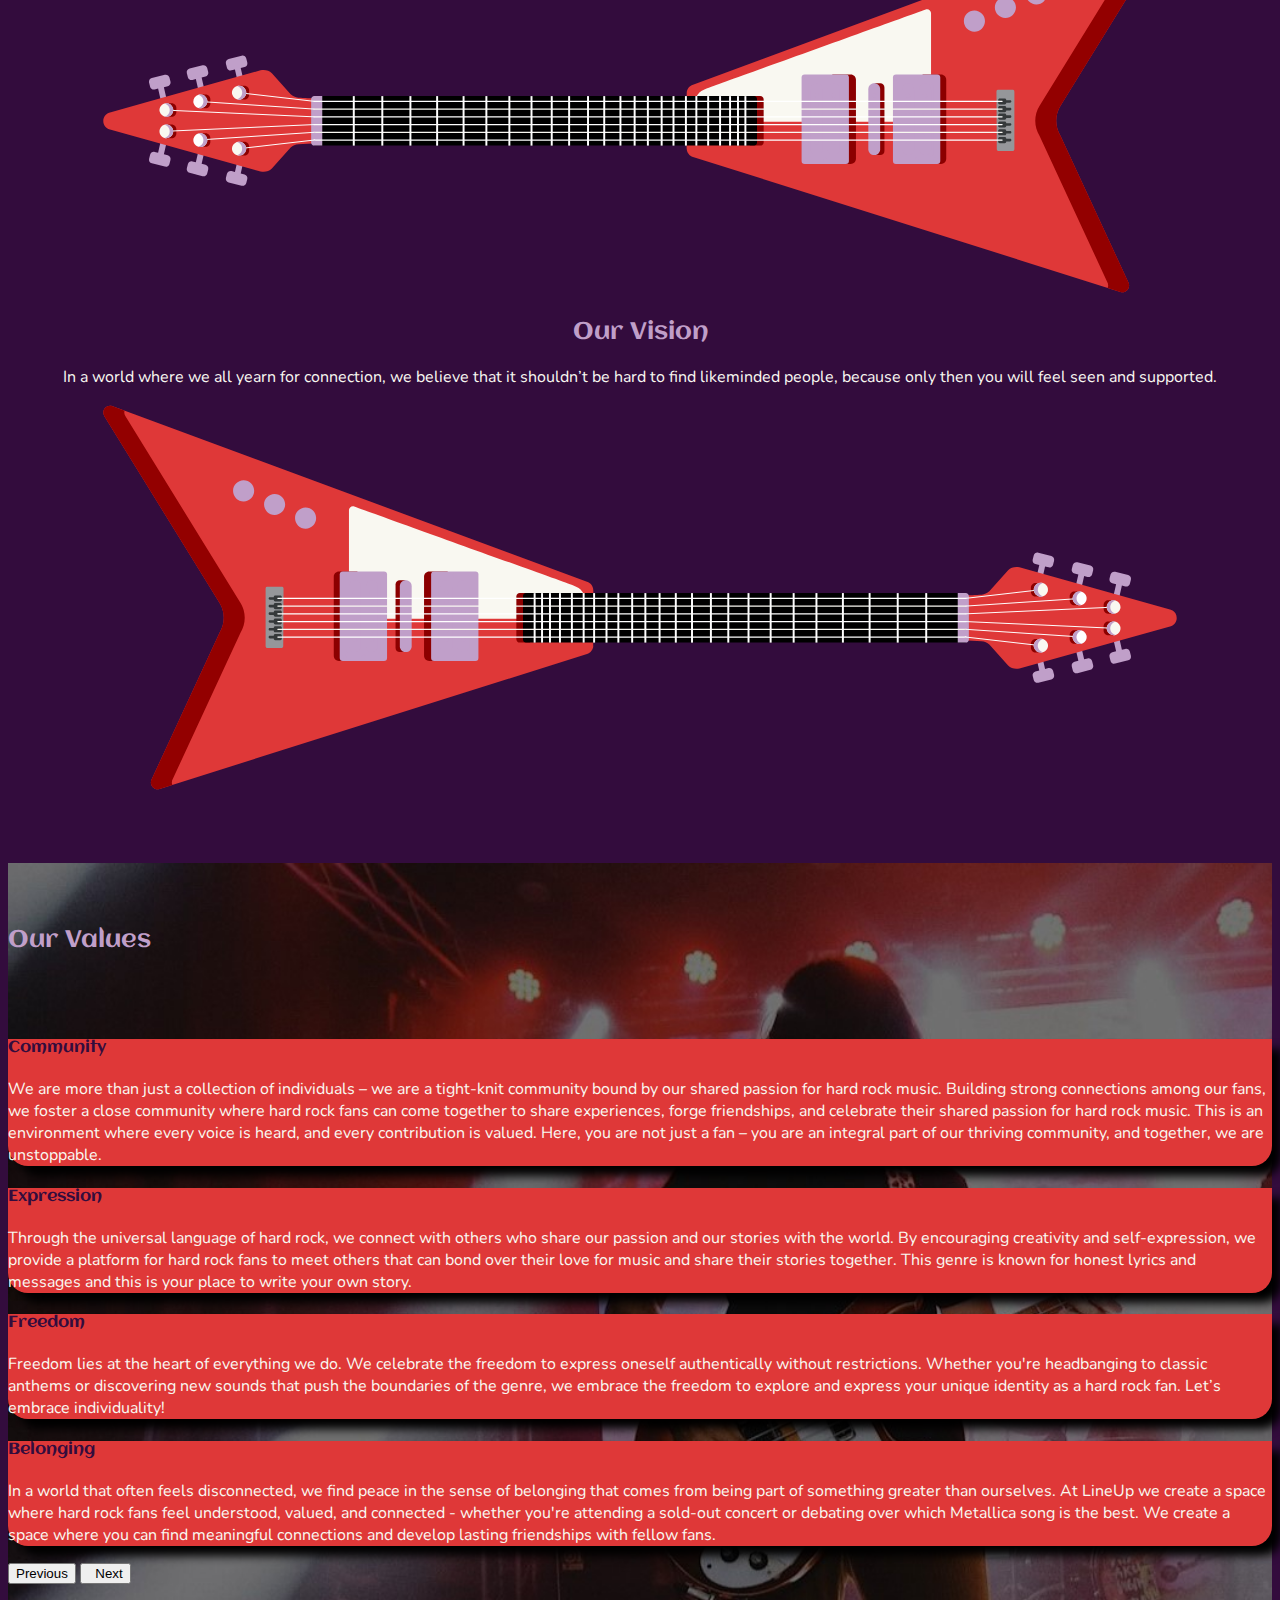
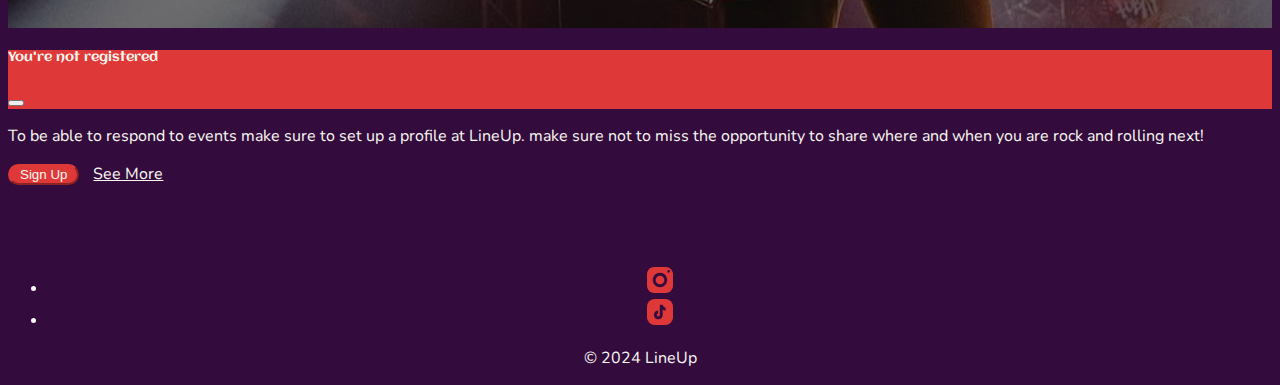
==== commit cdf99c77: "together" ====
--- a/index.html
+++ b/index.html
@@ -174,7 +174,7 @@
 				<ul>
 					<img src="images/landing-page/calendar-icon.svg" alt="calendar icon" class="icon-margin">
 				  <h5 class="aclonica-h3 red-text">Location</h5>
-				  <p class="white-text">Don't spend time rolling through the city searching for the venue and be prepared with information about the available public transport</p>
+				  <p class="white-text">Always struggling with searching for the venue? We're totally with you on that! We want you to have as much time as possible to rock and roll.</p>
 				</ul>
 			</div>
 			<div class="col-xl-4 col-sm-12">
@@ -182,7 +182,7 @@
 					<img src="images/landing-page/checkmark-icon.svg" alt="checkmark icon" class="icon-margin">
 					<br>
 				  <h5 class="aclonica-h3 red-text">Requirements</h5>
-					<p class="white-text">Are you wondering if your bag is too big to bring? Whether you can bring an umbrella or not? We’ve got you covered! We have gathered lists of things that you are allowed to take.</p>
+					<p class="white-text">Are you wondering if your bag is too big to bring? Whether you can bring an umbrella or not? We’ve got you covered! We have the ultimate lists of things that you are not allowed to take into the venues so you never get your camera confiscated.</p>
 				</ul>
 			</div>
 			<div class="col-xl-4 col-sm-12">
@@ -190,7 +190,7 @@
 					<img src="images/landing-page/bookmark-icon.svg" alt="bookmark icon" class="icon-margin">
 					<br>
 			  	  <h5 class="aclonica-h3 red-text">Schedule</h5>
-					<p class="white-text">Are you always unsure about the time frame of a concert. We like for you to be prepared and be able to plan confidently! That’s why we provide you with a schedule for each concert.</p>
+					<p class="white-text">Disappointed that you didn't buy tickets for your favourite hard rock artist on time? With our concert calendar you'll always know when you're favourite band is hitting the road.</p>
 				</ul>
 				<br>
 				<br>
@@ -215,7 +215,7 @@
 			  </div>
 			  <div class="col-lg-4 col-md-4 col-12">
 				  <h2 class="aclonica-h3 lilac-text align-content-center" align="center">Our Vision</h2>
-				  <p class="white-text me-4 ms-4" align="center">In a world where loneliness is a daily struggle, we believe that it shouldn’t require effort to find likeminded people, because only then you will feel seen and supported.</p>
+				  <p class="white-text me-4 ms-4" align="center">In a world where we all yearn for connection, we believe that it shouldn’t be hard to find likeminded people, because only then you will feel seen and supported.</p>
 			  </div>
 			  <div class="col-lg-4 col-md-4 col-0">
 				  <img src="images/landing-page/guitar-right.svg" alt="Guital Illustration Right">
@@ -263,7 +263,7 @@
 					  	<div class="card mx-auto col-10 col-md-12 col-lg-5">
 						  <div class="card-body col-12 col-md-12 col-12">
 							  <h4 class="card-title purple-text aclonica-h3">Expression</h4>
-							<p class="card-text white-text">Through the universal language of hard rock, we connect with others who share our passion and share our stories with the world. Encouraging creativity and self-expression, we provide a platform for hard rock fans to meet others that share their passion for music and share their stories together. This genre is known for honest lyrics and messages and this is your place to write your own story.</p>
+							<p class="card-text white-text">Through the universal language of hard rock, we connect with others who share our passion and  our stories with the world. By encouraging creativity and self-expression, we provide a platform for hard rock fans to meet others that can bond over their love for music and share their stories together. This genre is known for honest lyrics and messages and this is your place to write your own story.</p>
 						  </div>
 						</div>
 					</div>
@@ -279,7 +279,7 @@
                       <div class="card mx-auto col-10 col-md-12 col-lg-5">
                         <div class="card-body col-12 col-md-12 col-12">
                             <h4 class="card-title purple-text aclonica-h3">Belonging</h4>
-                          <p class="card-text white-text">Belonging is what brings us together. In a world that often feels disconnected, we find peace in the sense of belonging that comes from being part of something greater than ourselves. We create a space where hard rock fans feel understood, valued, and connected to a larger community of like-minded people. Whether you're attending a sold-out concert or engaging in lively discussions on our online forums, we create spaces where you can find meaningful connections and develop lasting friendships with fellow fans who understand and support you.</p>
+                          <p class="card-text white-text">In a world that often feels disconnected, we find peace in the sense of belonging that comes from being part of something greater than ourselves. At LineUp we create a space where hard rock fans feel understood, valued, and connected - whether you're attending a sold-out concert or debating over which Metallica song is the best. We create a space where you can find meaningful connections and develop lasting friendships with fellow fans. </p>
                         </div>
                       </div>
 					</div>
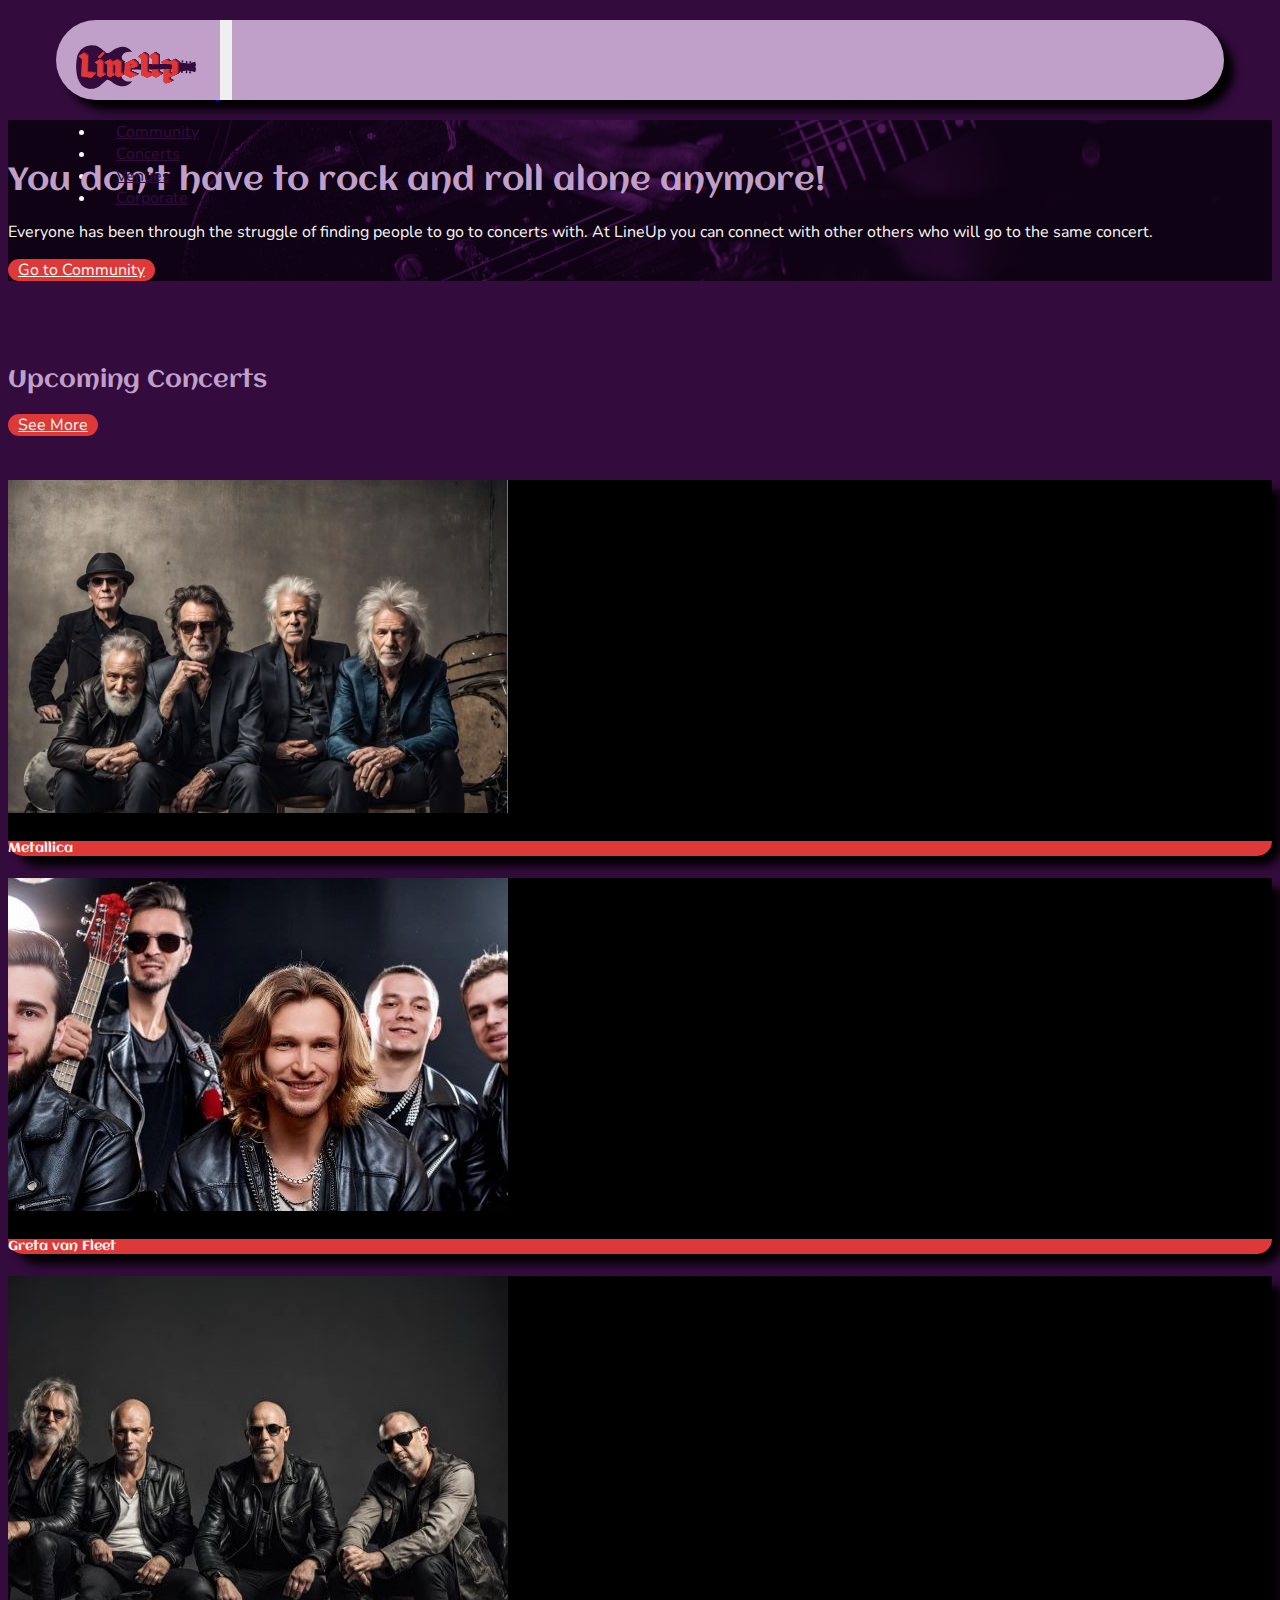
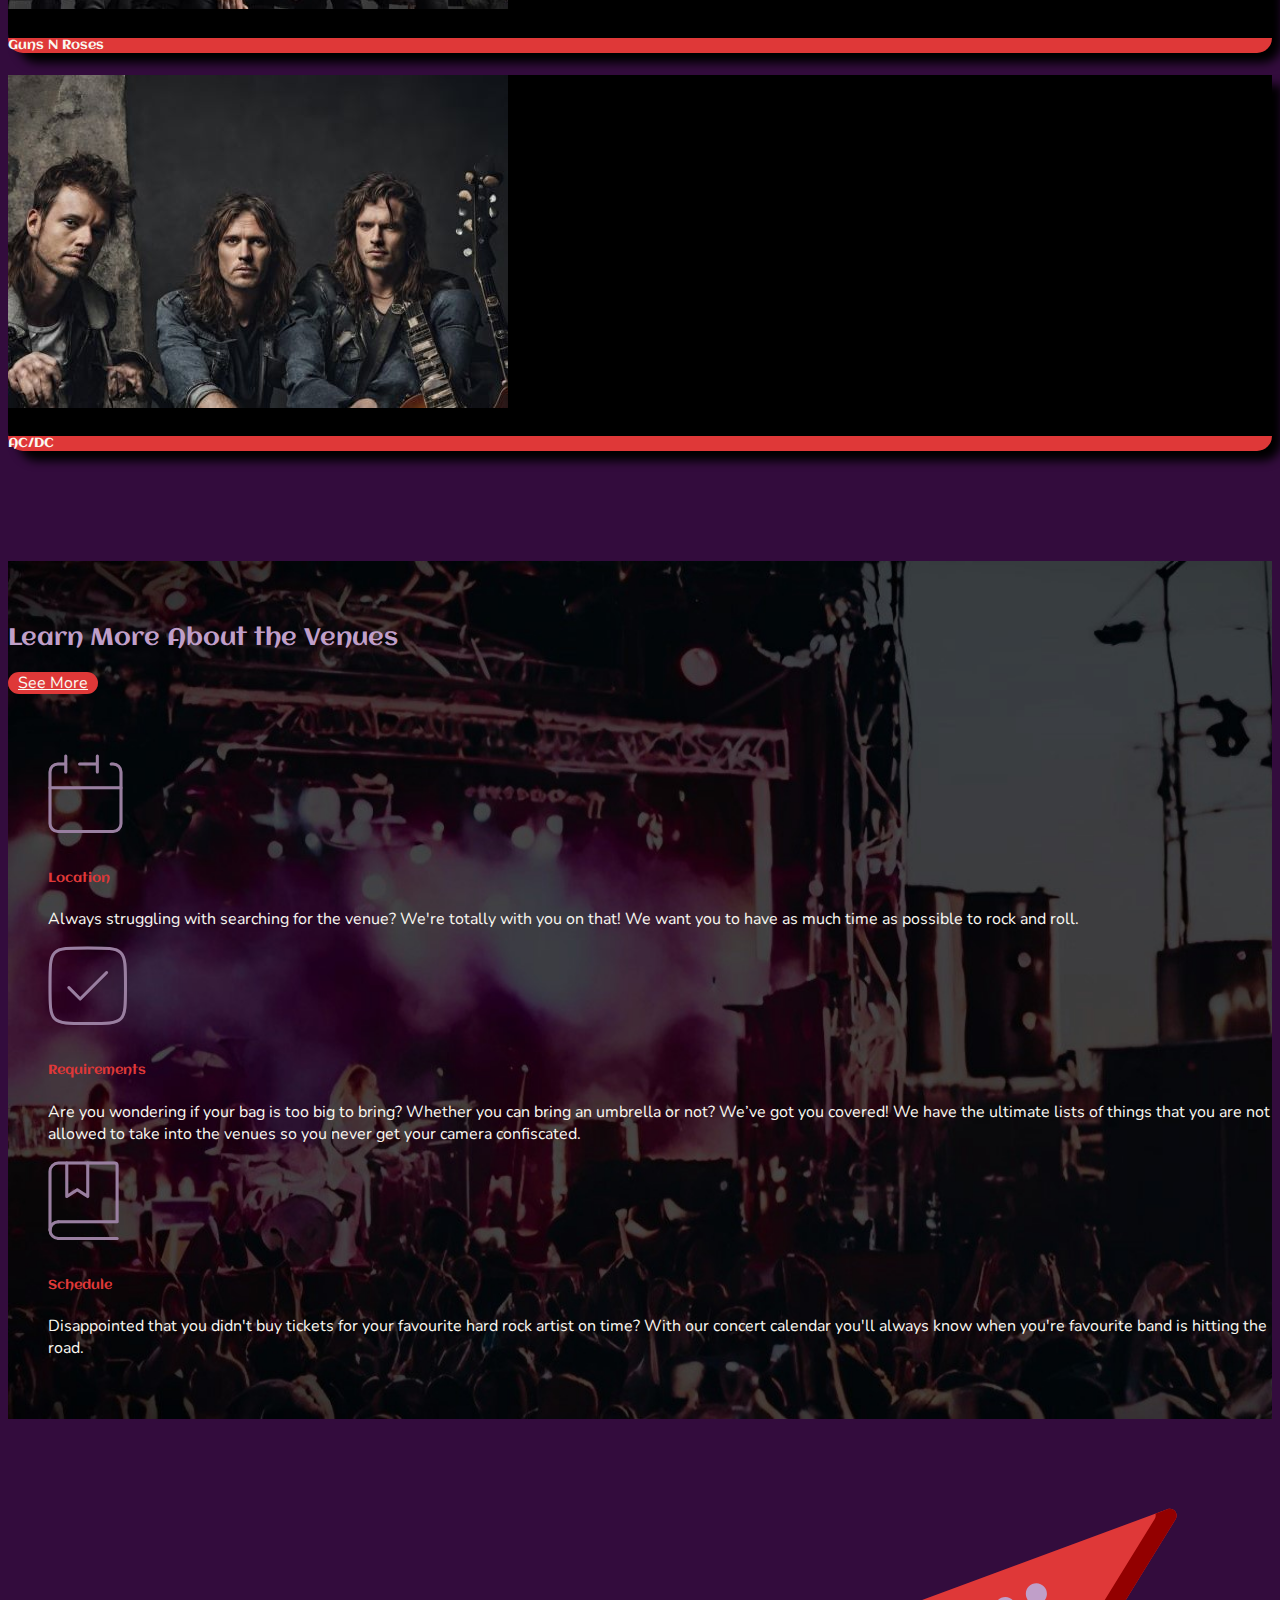
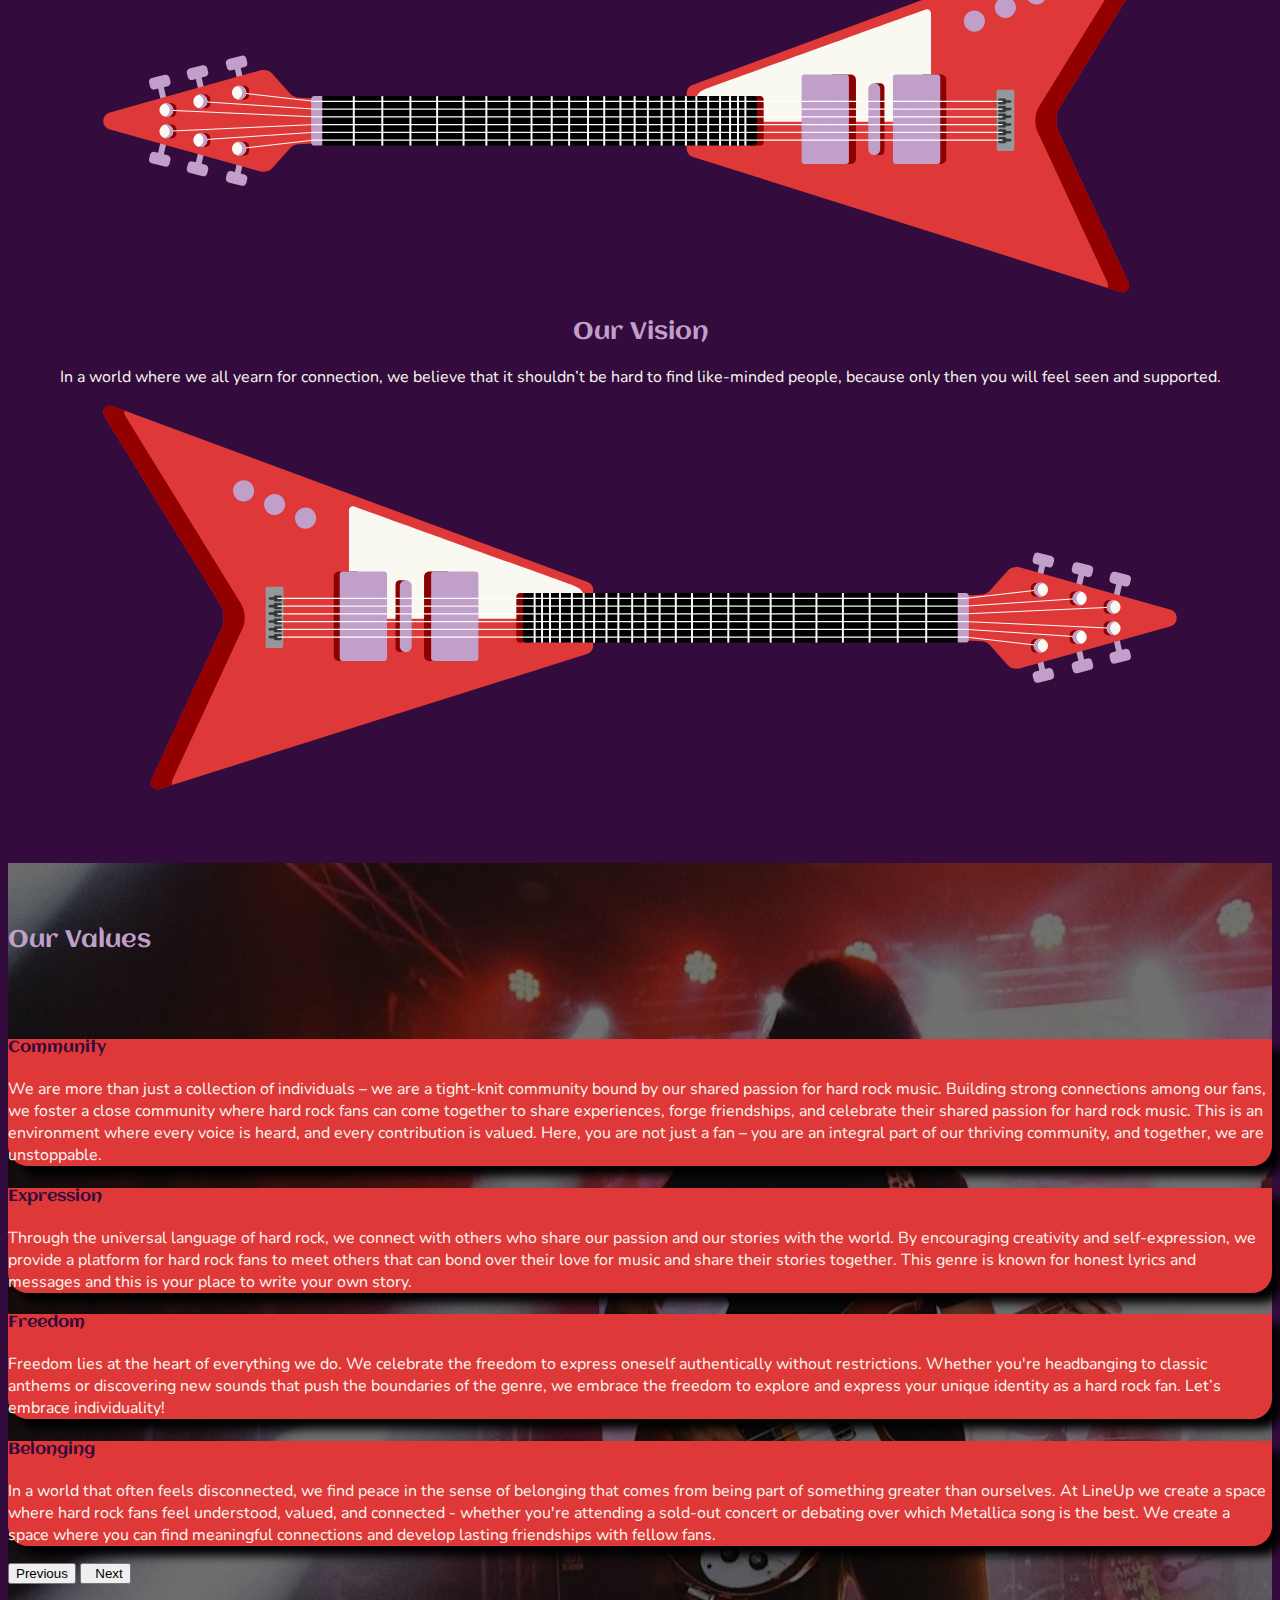
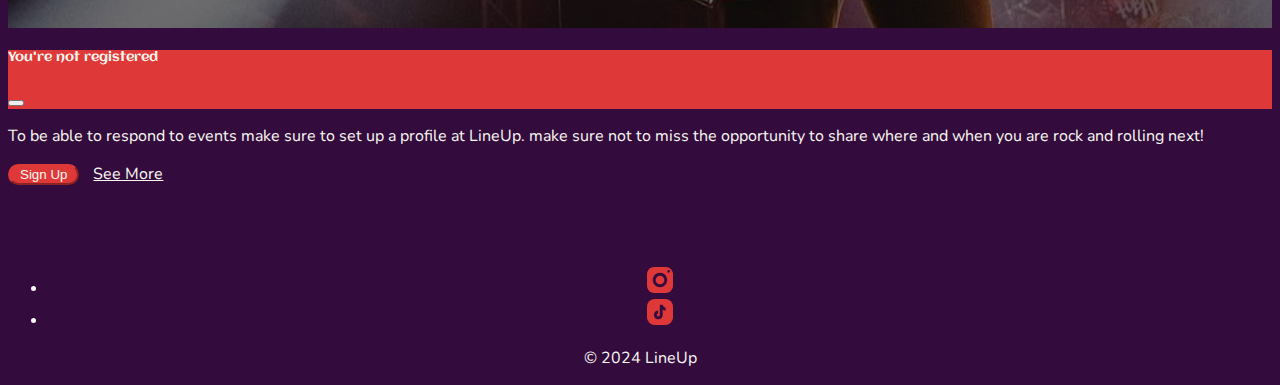
==== commit 25e37999: "typo mistakes" ====
--- a/index.html
+++ b/index.html
@@ -215,7 +215,7 @@
 			  </div>
 			  <div class="col-lg-4 col-md-4 col-12">
 				  <h2 class="aclonica-h3 lilac-text align-content-center" align="center">Our Vision</h2>
-				  <p class="white-text me-4 ms-4" align="center">In a world where we all yearn for connection, we believe that it shouldn’t be hard to find likeminded people, because only then you will feel seen and supported.</p>
+				  <p class="white-text me-4 ms-4" align="center">In a world where we all yearn for connection, we believe that it shouldn’t be hard to find like-minded people, because only then you will feel seen and supported.</p>
 			  </div>
 			  <div class="col-lg-4 col-md-4 col-0">
 				  <img src="images/landing-page/guitar-right.svg" alt="Guital Illustration Right">
